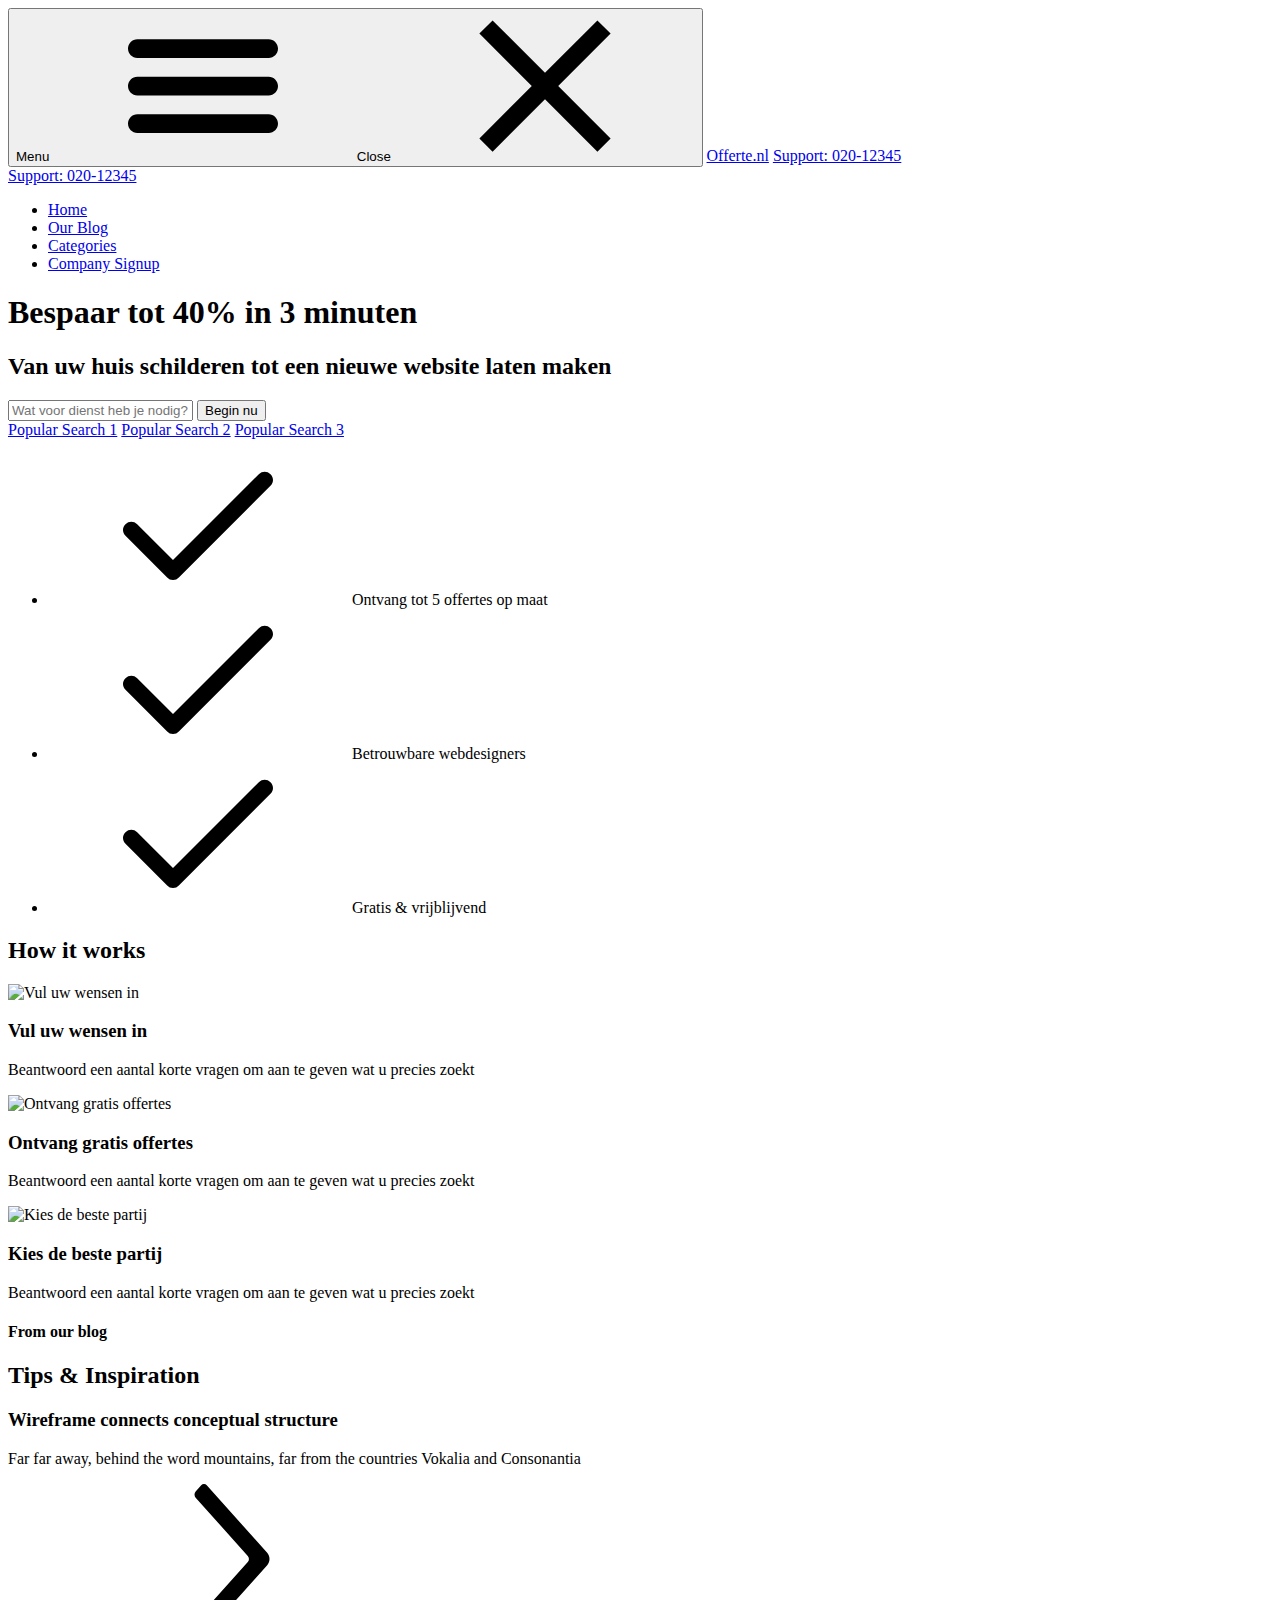
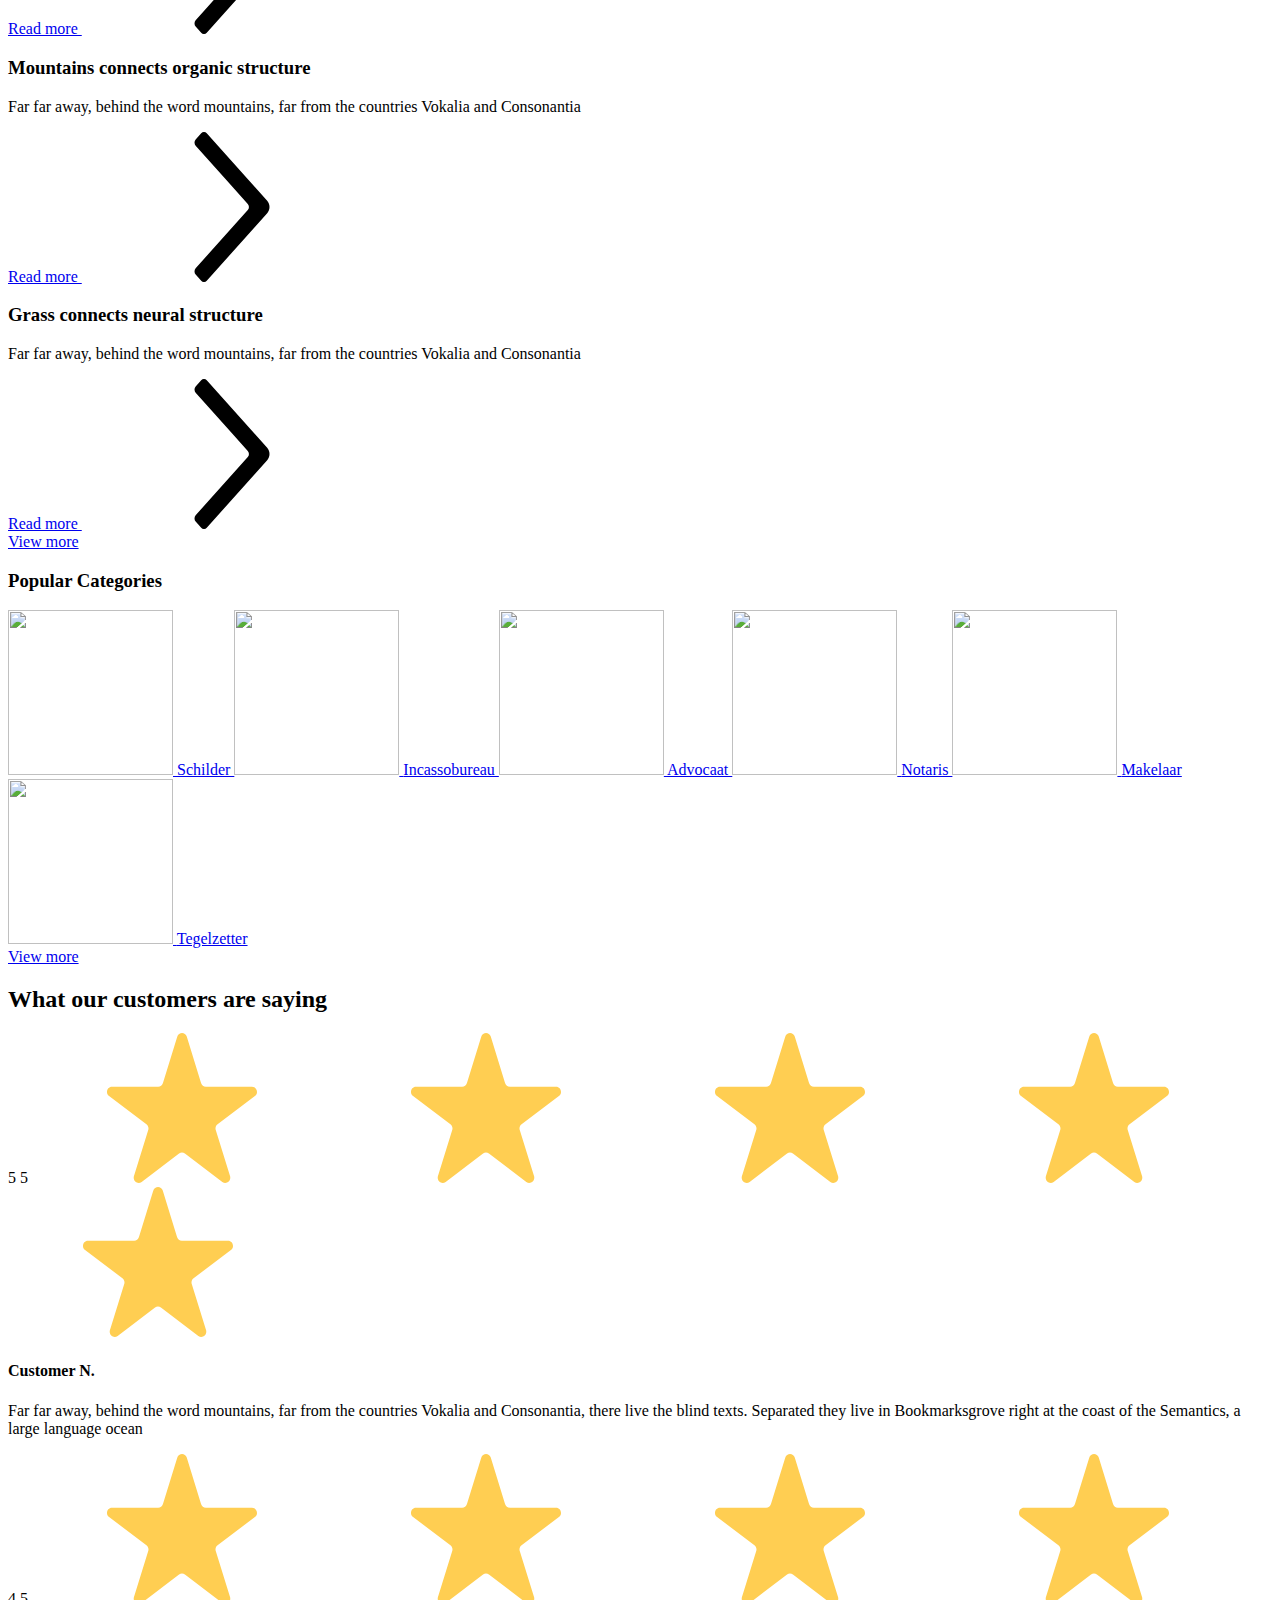
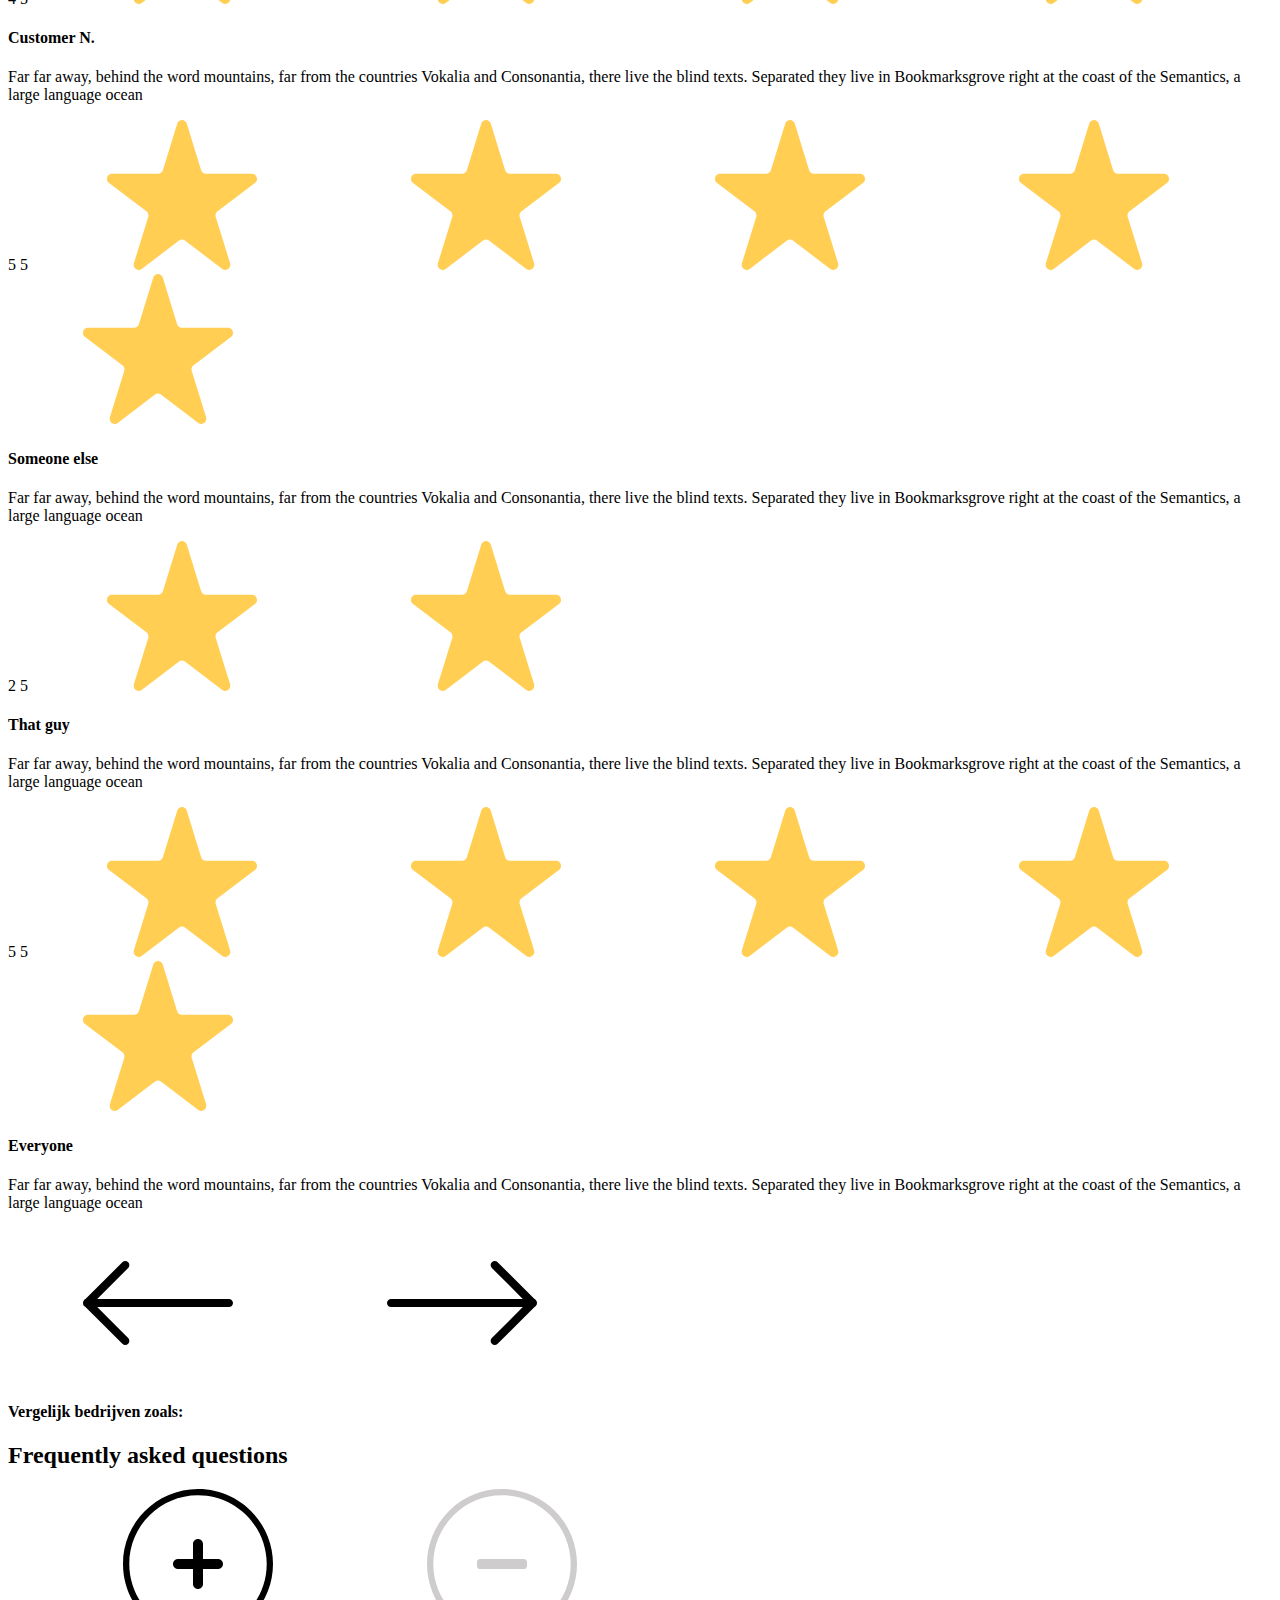
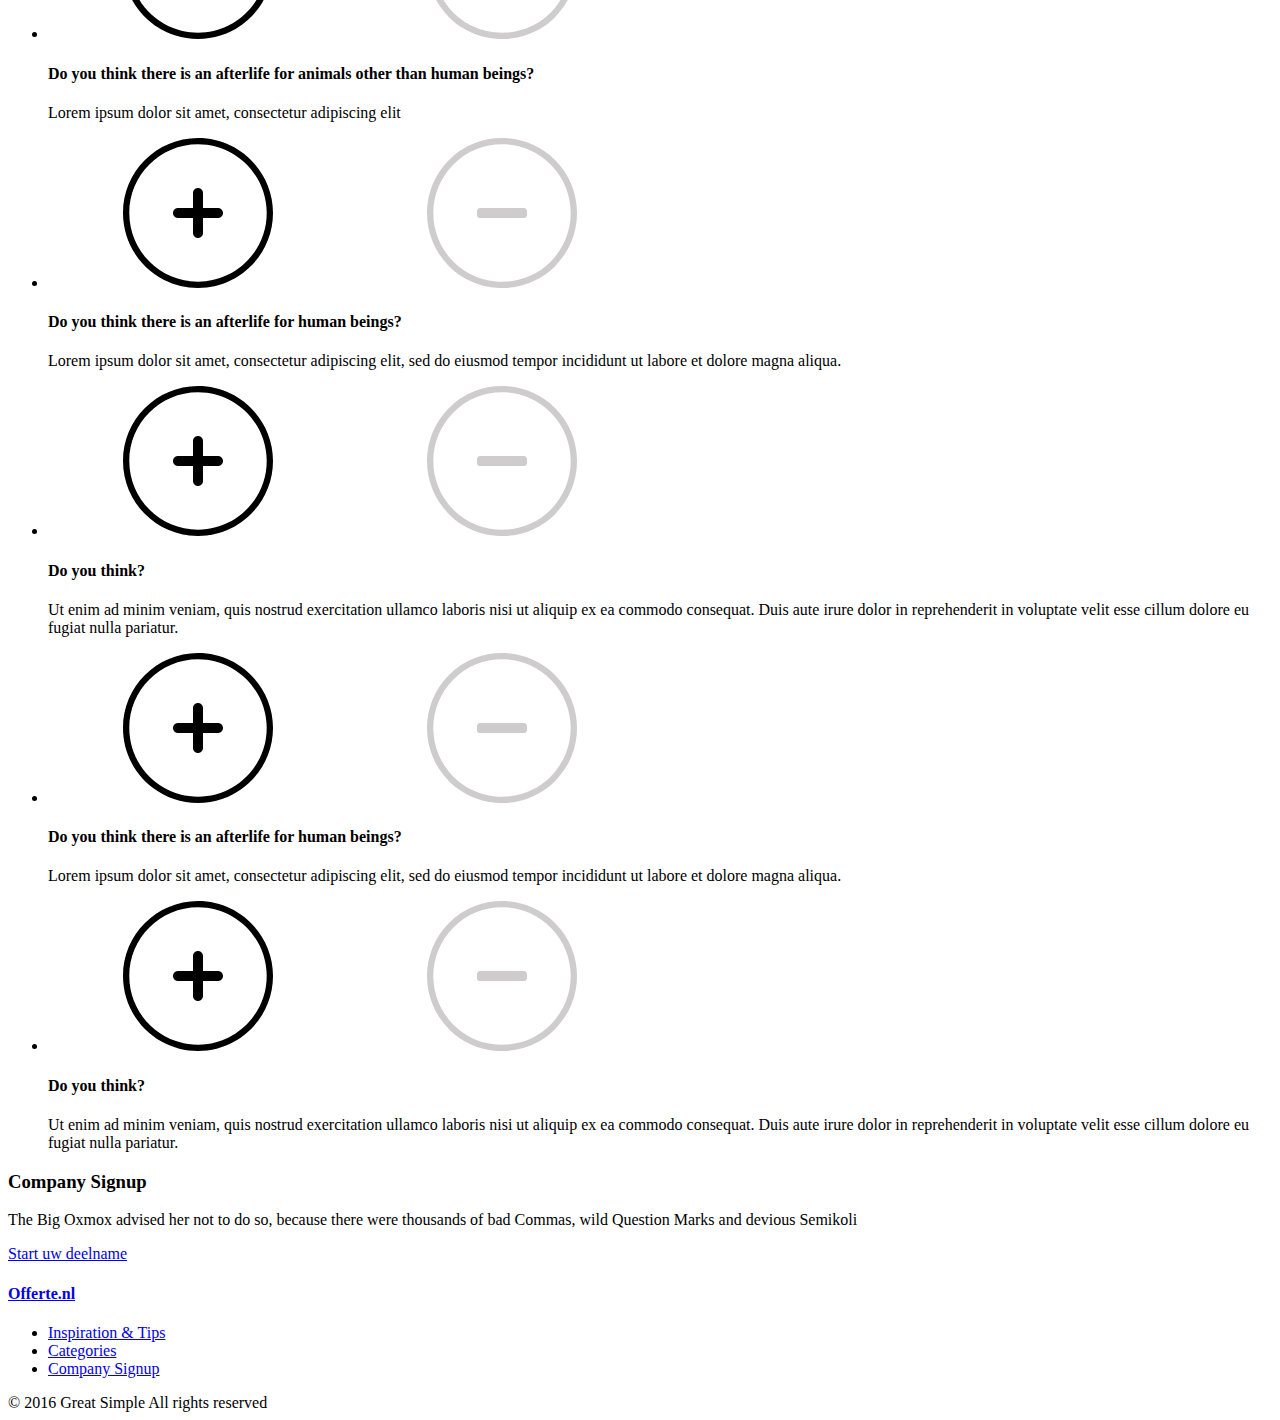
==== index.html @ 89164149 "Updates" ====
<!doctype html>
<html class="no-js" lang="en">
  <head>
    <meta charset="utf-8">
    <title>Offerte</title>
    <meta name="description" content="">
    <meta name="viewport" content="width=device-width, initial-scale=1">
    <meta name="author" content="kuus <kunderikuus@gmail.com> (http://kunderikuus.net)">
    <link rel="apple-touch-icon" href="apple-touch-icon.png">
    <base href="/offerte/">
    <!-- for github deploy only -->
    <link rel="stylesheet" href="styles/app.css?v=79c4fe98d74b42d6b7e6fe2707c07151" inline> </head>
  <body class="page page--home">
    <!-- SVG iconset: start -->
    <svg style="position: absolute; width: 0; height: 0; overflow: hidden;" version="1.1" xmlns="http://www.w3.org/2000/svg" xmlns:xlink="http://www.w3.org/1999/xlink">
      <defs>
        <symbol id="icon-close" viewBox="0 0 24 24">
          <title>close</title>
          <path d="M22.5 3.614l-8.386 8.386 8.386 8.386-2.114 2.114-8.386-8.386-8.386 8.386-2.114-2.114 8.386-8.386-8.386-8.386 2.114-2.114 8.386 8.386 8.386-8.386z"></path>
        </symbol>
        <symbol id="icon-check" viewBox="0 0 24 24">
          <title>check</title>
          <path d="M23.6 3.067c-0.533-0.533-1.333-0.533-1.867 0l-13.733 13.733-5.733-5.733c-0.533-0.533-1.333-0.533-1.867 0s-0.533 1.333 0 1.867l6.667 6.667c0.267 0.267 0.533 0.4 0.933 0.4s0.667-0.133 0.933-0.4l14.667-14.667c0.533-0.533 0.533-1.333 0-1.867z"></path>
        </symbol>
        <symbol id="icon-arrow-right" viewBox="0 0 24 24">
          <title>arrow-right</title>
          <path d="M21.724 12.657h-21.067c-0.363 0-0.657-0.294-0.657-0.657s0.294-0.657 0.657-0.657h21.067l-4.951-4.951c-0.257-0.257-0.257-0.673 0-0.929s0.673-0.257 0.929 0l5.903 5.903c0.073 0.032 0.141 0.078 0.201 0.138 0.136 0.136 0.2 0.318 0.192 0.496 0.009 0.179-0.055 0.36-0.192 0.496-0.060 0.060-0.128 0.106-0.201 0.138l-5.903 5.903c-0.257 0.257-0.673 0.257-0.929 0s-0.257-0.673 0-0.929l4.951-4.951z"></path>
        </symbol>
        <symbol id="icon-arrow-left" viewBox="0 0 24 24">
          <title>arrow-left</title>
          <path d="M2.276 12.657h21.067c0.363 0 0.657-0.294 0.657-0.657s-0.294-0.657-0.657-0.657h-21.067l4.951-4.951c0.257-0.257 0.257-0.673 0-0.929s-0.673-0.257-0.929 0l-5.903 5.903c-0.073 0.032-0.141 0.078-0.201 0.138-0.136 0.136-0.2 0.318-0.192 0.496-0.009 0.179 0.055 0.36 0.192 0.496 0.060 0.060 0.128 0.106 0.201 0.138l5.903 5.903c0.257 0.257 0.673 0.257 0.929 0s0.257-0.673 0-0.929l-4.951-4.951z"></path>
        </symbol>
        <symbol id="icon-menu" viewBox="0 0 24 24">
          <title>menu</title>
          <path d="M1.5 4.5h21c0.828 0 1.5 0.672 1.5 1.5s-0.672 1.5-1.5 1.5h-21c-0.828 0-1.5-0.672-1.5-1.5s0.672-1.5 1.5-1.5zM1.5 10.5h21c0.828 0 1.5 0.672 1.5 1.5s-0.672 1.5-1.5 1.5h-21c-0.828 0-1.5-0.672-1.5-1.5s0.672-1.5 1.5-1.5zM1.5 16.5h21c0.828 0 1.5 0.672 1.5 1.5s-0.672 1.5-1.5 1.5h-21c-0.828 0-1.5-0.672-1.5-1.5s0.672-1.5 1.5-1.5z"></path>
        </symbol>
        <symbol id="icon-star" viewBox="0 0 24 24">
          <title>star</title>
          <path fill="#ffce52" style="fill: var(--color1, #ffce52)" d="M12.761 0.571l2.286 7.416c0.107 0.346 0.414 0.616 0.76 0.616h7.391c0.776 0 1.098 1.005 0.469 1.482l-5.975 4.522c-0.281 0.213-0.399 0.584-0.292 0.93l2.284 7.36c0.24 0.774-0.605 1.415-1.232 0.937l-5.982-4.564c-0.28-0.214-0.66-0.215-0.941-0.001l-5.982 4.558c-0.627 0.478-1.472-0.166-1.232-0.939l2.283-7.358c0.108-0.346-0.010-0.726-0.291-0.939l-5.975-4.504c-0.629-0.477-0.307-1.482 0.469-1.482h7.391c0.347 0 0.654-0.271 0.761-0.616l2.285-7.398c0.24-0.773 1.283-0.791 1.522-0.018z"></path>
        </symbol>
        <symbol id="icon-plus" viewBox="0 0 24 24">
          <title>plus</title>
          <path d="M12.8 11.2h2.4c0.442 0 0.8 0.358 0.8 0.8s-0.358 0.8-0.8 0.8h-2.4v2.4c0 0.442-0.358 0.8-0.8 0.8s-0.8-0.358-0.8-0.8v-2.4h-2.4c-0.442 0-0.8-0.358-0.8-0.8s0.358-0.8 0.8-0.8h2.4v-2.4c0-0.442 0.358-0.8 0.8-0.8s0.8 0.358 0.8 0.8v2.4zM12 0c6.617 0 12 5.383 12 12s-5.383 12-12 12-12-5.384-12-12c0-6.617 5.383-12 12-12zM12 22.993c6.062 0 10.993-4.932 10.993-10.993s-4.932-10.994-10.993-10.994-10.993 4.932-10.993 10.994c0 6.062 4.932 10.993 10.993 10.993z"></path>
        </symbol>
        <symbol id="icon-minus" viewBox="0 0 24 24">
          <title>minus</title>
          <path fill="#cfccce" style="fill: var(--color2, #cfccce)" d="M20.489 3.521c4.681 4.681 4.681 12.298 0 16.979s-12.298 4.681-16.979 0-4.68-12.298 0-16.979c4.681-4.681 12.298-4.681 16.979 0zM4.223 19.787c4.288 4.288 11.266 4.288 15.555 0s4.289-11.267 0.001-15.555-11.266-4.288-15.555 0.001c-4.288 4.288-4.288 11.266 0 15.555zM8.498 12.81c-0.276 0-0.5-0.224-0.5-0.5v-0.6c0-0.276 0.224-0.5 0.5-0.5h7.003c0.276 0 0.5 0.224 0.5 0.5v0.6c0 0.276-0.224 0.5-0.5 0.5h-7.003z"></path>
        </symbol>
        <symbol id="icon-right" viewBox="0 0 24 24">
          <title>right</title>
          <path d="M17.632 12.992c0.491-0.548 0.491-1.436 0-1.984l-9.672-10.803c-0.245-0.274-0.643-0.274-0.888 0l-0.888 0.992c-0.245 0.274-0.245 0.718 0 0.992l8.341 9.315c0.245 0.274 0.245 0.719 0 0.992l-8.341 9.316c-0.245 0.274-0.245 0.718 0 0.992l0.888 0.992c0.245 0.274 0.643 0.274 0.888 0l9.672-10.803z"></path>
        </symbol>
      </defs>
    </svg>
    <!-- SVG iconset: end -->
    <header class="appHeader navbar navbar-default navbar-fixed-top">
      <nav class="container">
        <div class="navbar-header">
          <button type="button" class="navbar-toggle collapsed" data-toggle="collapse" data-target="#navbar" aria-expanded="false" aria-controls="navbar">
            <span class="if-collapsed">
              <span class="navbar-toggle-text">Menu</span>
              <svg class="icon">
                <use xlink:href="#icon-menu"></use>
              </svg>
            </span>
            <span class="if-uncollapsed">
              <span class="navbar-toggle-text">Close</span>
              <svg class="icon">
                <use xlink:href="#icon-close"></use>
              </svg>
            </span>
          </button>
          <a class="navbar-brand appLogo" href="index.html">Offerte.nl</a>
          <a class="navbar-link appHeader__support" href="tel:020-12345">Support: 020-12345</a>
        </div>
        <div id="navbar" class="navbar-collapse collapse">
          <a class="navbar-link appHeader__support" href="tel:020-12345">Support: 020-12345</a>
          <ul class="nav navbar-nav navbar-right">
            <li>
              <a href="index.html">Home</a>
            </li>
            <li>
              <a href="blog.html">Our Blog</a>
            </li>
            <li>
              <a href="category.html">Categories</a>
            </li>
            <li>
              <a href="company-signup.html">Company Signup</a>
            </li>
          </ul>
        </div>
      </nav>
    </header>
    <section class="appMain">
      <!--[if lt IE 10]>
  <div class="alert alert-warning browserupgrade"><p>You are using an <strong>outdated</strong> browser. Please <a href="http://browsehappy.com/">upgrade your browser</a> to improve your experience.</p></div>
<![endif]-->
      <div class="content content__bg content--banner" style="background-image: url(images/banner-webdesign-full.png);">
        <div class="container">
          <div class="row">
            <div class="col-md-10 col-md-offset-1 content__header">
              <h1 class="appTitle">Bespaar tot 40% in 3 minuten</h1>
              <h2 class="appSubtitle h4">Van uw huis schilderen tot een nieuwe website laten maken</h2>
            </div>
            <div class="col-sm-10 col-sm-offset-1 content__body">
              <form class="appSearch" name="appSearch">
                <div class="input-group input-group-lg">
                  <input type="text" class="form-control" placeholder="Wat voor dienst heb je nodig?">
                  <span class="input-group-btn">
                    <button class="btn btn-primary" type="button">Begin nu</button>
                  </span>
                </div>
                <div class="appSearch__links">
                  <a href="#">Popular Search 1</a>
                  <a href="#">Popular Search 2</a>
                  <a href="#">Popular Search 3</a>
                </div>
              </form>
            </div>
            <div class="col-sm-12 hidden-xs">
              <!-- Start macro: `list__features` -->
              <ul class="appList--features">
                <li>
                  <svg class="icon">
                    <use xlink:href="#icon-check"></use>
                  </svg> Ontvang tot 5 offertes op maat</li>
                <li>
                  <svg class="icon">
                    <use xlink:href="#icon-check"></use>
                  </svg> Betrouwbare webdesigners</li>
                <li>
                  <svg class="icon">
                    <use xlink:href="#icon-check"></use>
                  </svg> Gratis &amp; vrijblijvend</li>
              </ul>
              <!-- End macro: `list__features` -->
            </div>
          </div>
        </div>
      </div>
      <!-- Start macro: `content_row__howItWorks` -->
      <div class="content content--howItWorks appBg--light">
        <div class="container">
          <div class="content__header">
            <h2 class="appTitle">How it works</h2>
          </div>
          <div class="content__body row">
            <div class="col-sm-4 colMatchHeight">
              <img src="images/illustrations/request.svg" alt="Vul uw wensen in" width="123" height="123">
              <h3>Vul uw wensen in</h3>
              <p>Beantwoord een aantal korte vragen om aan te geven wat u precies zoekt</p>
            </div>
            <div class="col-sm-4 colMatchHeight">
              <img src="images/illustrations/offers.svg" alt="Ontvang gratis offertes" width="123" height="123">
              <h3>Ontvang gratis offertes</h3>
              <p>Beantwoord een aantal korte vragen om aan te geven wat u precies zoekt</p>
            </div>
            <div class="col-sm-4 colMatchHeight">
              <img src="images/illustrations/choose.svg" alt="Kies de beste partij" width="123" height="123">
              <h3>Kies de beste partij</h3>
              <p>Beantwoord een aantal korte vragen om aan te geven wat u precies zoekt</p>
            </div>
          </div>
        </div>
      </div>
      <!-- End macro: `content_row__howItWorks` -->
      <!-- Start macro: `content_row__articles` -->
      <div class="content content--articles appBg--lightest">
        <div class="container">
          <div class="content__header">
            <h4 class="appSmalltitle">From our blog</h4>
            <h2 class="appTitle">Tips & Inspiration</h2>
          </div>
          <div class="content__body row">
            <div class="col-sm-6 col-md-4 colMatchHeight">
              <!-- Start macro: `appBlog__preview` -->
              <div class="appBlog__preview">
                <h3 class="appBlog__preview-title">Wireframe connects conceptual structure</h3>
                <p class="appBlog__preview-content">Far far away, behind the word mountains, far from the countries Vokalia and Consonantia</p>
                <a href="blog-article.html" class="appBlog__preview-link">Read more
                  <svg class="icon">
                    <use xlink:href="#icon-right"></use>
                  </svg>
                </a>
              </div>
              <!-- End macro: `appBlog__preview` -->
            </div>
            <div class="col-sm-6 col-md-4 colMatchHeight">
              <!-- Start macro: `appBlog__preview` -->
              <div class="appBlog__preview">
                <h3 class="appBlog__preview-title">Mountains connects organic structure</h3>
                <p class="appBlog__preview-content">Far far away, behind the word mountains, far from the countries Vokalia and Consonantia</p>
                <a href="blog-article.html" class="appBlog__preview-link">Read more
                  <svg class="icon">
                    <use xlink:href="#icon-right"></use>
                  </svg>
                </a>
              </div>
              <!-- End macro: `appBlog__preview` -->
            </div>
            <div class="col-sm-6 col-md-4 colMatchHeight visible-md visible-lg">
              <!-- Start macro: `appBlog__preview` -->
              <div class="appBlog__preview">
                <h3 class="appBlog__preview-title">Grass connects neural structure</h3>
                <p class="appBlog__preview-content">Far far away, behind the word mountains, far from the countries Vokalia and Consonantia</p>
                <a href="blog-article.html" class="appBlog__preview-link">Read more
                  <svg class="icon">
                    <use xlink:href="#icon-right"></use>
                  </svg>
                </a>
              </div>
              <!-- End macro: `appBlog__preview` -->
            </div>
          </div>
          <div class="content__footer text-center">
            <a class="btn btn-default" href="blog.html">View more</a>
          </div>
        </div>
      </div>
      <!-- End macro: `content_row__articles` -->
      <!-- Start macro: `content_row__popularCategories` -->
      <div class="content content--popularCategories appBg--lightest">
        <div class="container">
          <div class="content__header">
            <h3 class="appTitle">Popular Categories</h3>
          </div>
          <div class="content__body row">
            <a class="col-xs-6 col-sm-4 col-md-2" href="company-profile.html">
              <span class="img-wrap">
                <img class="img-responsive img-circle" src="images/cat-img-schilder.png" width="165" height="165"> </span> Schilder </a>
            <a class="col-xs-6 col-sm-4 col-md-2" href="company-profile.html">
              <span class="img-wrap">
                <img class="img-responsive img-circle" src="images/cat-img-incasso.png" width="165" height="165"> </span> Incassobureau </a>
            <a class="col-xs-6 col-sm-4 col-md-2" href="company-profile.html">
              <span class="img-wrap">
                <img class="img-responsive img-circle" src="images/cat-img-advocaat.png" width="165" height="165"> </span> Advocaat </a>
            <a class="col-xs-6 col-sm-4 col-md-2" href="company-profile.html">
              <span class="img-wrap">
                <img class="img-responsive img-circle" src="images/cat-img-notaris.png" width="165" height="165"> </span> Notaris </a>
            <a class="col-xs-6 col-sm-4 col-md-2" href="company-profile.html">
              <span class="img-wrap">
                <img class="img-responsive img-circle" src="images/cat-img-makelaar.png" width="165" height="165"> </span> Makelaar </a>
            <a class="col-xs-6 col-sm-4 col-md-2" href="company-profile.html">
              <span class="img-wrap">
                <img class="img-responsive img-circle" src="images/cat-img-tegelzetter.png" width="165" height="165"> </span> Tegelzetter </a>
          </div>
          <div class="content__footer text-center">
            <a class="btn btn-default" href="category.html">View more</a>
          </div>
        </div>
      </div>
      <!-- End macro: `content_row__popularCategories` -->
      <!-- Start macro: `content_row__reviews` -->
      <div class="content content--reviews appBg--light">
        <div class="container">
          <div class="content__header">
            <h2 class="appTitle">What our customers are saying</h2>
          </div>
        </div>
        <div class="container-fluid">
          <div class="content__body row appReview__slider appSlider">
            <div class="appSlider__main">
              <div class="col-md-4">
                <div class="appReview" itemprop="review" itemscope itemtype="http://schema.org/Review">
                  <meta itemprop="datePublished" content="2011-04-01">
                  <div class="appReview__heading">
                    <div class="appReview__rating">
                      <!-- Start macro: `appRating` -->
                      <span class="appRating" title="Rating: 5" itemprop="reviewRating" itemscope itemtype="http://schema.org/Rating">
                        <span class="hidden" itemprop="ratingValue">5</span>
                        <span class="hidden" itemprop="bestRating">5</span>
                        <svg class="icon">
                          <use xlink:href="#icon-star"></use>
                        </svg>
                        <svg class="icon">
                          <use xlink:href="#icon-star"></use>
                        </svg>
                        <svg class="icon">
                          <use xlink:href="#icon-star"></use>
                        </svg>
                        <svg class="icon">
                          <use xlink:href="#icon-star"></use>
                        </svg>
                        <svg class="icon">
                          <use xlink:href="#icon-star"></use>
                        </svg>
                      </span>
                      <!-- End macro: `appRating` -->
                    </div>
                    <h4 class="appReview__name" itemprop="author">Customer N.</h4>
                  </div>
                  <p class="appReview__content">Far far away, behind the word mountains, far from the countries Vokalia and Consonantia, there live the blind texts. Separated they live in Bookmarksgrove right at the coast of the Semantics, a large language ocean</p>
                </div>
              </div>
              <div class="col-md-4">
                <div class="appReview" itemprop="review" itemscope itemtype="http://schema.org/Review">
                  <meta itemprop="datePublished" content="2011-04-01">
                  <div class="appReview__heading">
                    <div class="appReview__rating">
                      <!-- Start macro: `appRating` -->
                      <span class="appRating" title="Rating: 4" itemprop="reviewRating" itemscope itemtype="http://schema.org/Rating">
                        <span class="hidden" itemprop="ratingValue">4</span>
                        <span class="hidden" itemprop="bestRating">5</span>
                        <svg class="icon">
                          <use xlink:href="#icon-star"></use>
                        </svg>
                        <svg class="icon">
                          <use xlink:href="#icon-star"></use>
                        </svg>
                        <svg class="icon">
                          <use xlink:href="#icon-star"></use>
                        </svg>
                        <svg class="icon">
                          <use xlink:href="#icon-star"></use>
                        </svg>
                      </span>
                      <!-- End macro: `appRating` -->
                    </div>
                    <h4 class="appReview__name" itemprop="author">Customer N.</h4>
                  </div>
                  <p class="appReview__content">Far far away, behind the word mountains, far from the countries Vokalia and Consonantia, there live the blind texts. Separated they live in Bookmarksgrove right at the coast of the Semantics, a large language ocean</p>
                </div>
              </div>
              <div class="col-md-4">
                <div class="appReview" itemprop="review" itemscope itemtype="http://schema.org/Review">
                  <meta itemprop="datePublished" content="2011-04-01">
                  <div class="appReview__heading">
                    <div class="appReview__rating">
                      <!-- Start macro: `appRating` -->
                      <span class="appRating" title="Rating: 5" itemprop="reviewRating" itemscope itemtype="http://schema.org/Rating">
                        <span class="hidden" itemprop="ratingValue">5</span>
                        <span class="hidden" itemprop="bestRating">5</span>
                        <svg class="icon">
                          <use xlink:href="#icon-star"></use>
                        </svg>
                        <svg class="icon">
                          <use xlink:href="#icon-star"></use>
                        </svg>
                        <svg class="icon">
                          <use xlink:href="#icon-star"></use>
                        </svg>
                        <svg class="icon">
                          <use xlink:href="#icon-star"></use>
                        </svg>
                        <svg class="icon">
                          <use xlink:href="#icon-star"></use>
                        </svg>
                      </span>
                      <!-- End macro: `appRating` -->
                    </div>
                    <h4 class="appReview__name" itemprop="author">Someone else</h4>
                  </div>
                  <p class="appReview__content">Far far away, behind the word mountains, far from the countries Vokalia and Consonantia, there live the blind texts. Separated they live in Bookmarksgrove right at the coast of the Semantics, a large language ocean</p>
                </div>
              </div>
              <div class="col-md-4">
                <div class="appReview" itemprop="review" itemscope itemtype="http://schema.org/Review">
                  <meta itemprop="datePublished" content="2011-04-01">
                  <div class="appReview__heading">
                    <div class="appReview__rating">
                      <!-- Start macro: `appRating` -->
                      <span class="appRating" title="Rating: 2" itemprop="reviewRating" itemscope itemtype="http://schema.org/Rating">
                        <span class="hidden" itemprop="ratingValue">2</span>
                        <span class="hidden" itemprop="bestRating">5</span>
                        <svg class="icon">
                          <use xlink:href="#icon-star"></use>
                        </svg>
                        <svg class="icon">
                          <use xlink:href="#icon-star"></use>
                        </svg>
                      </span>
                      <!-- End macro: `appRating` -->
                    </div>
                    <h4 class="appReview__name" itemprop="author">That guy</h4>
                  </div>
                  <p class="appReview__content">Far far away, behind the word mountains, far from the countries Vokalia and Consonantia, there live the blind texts. Separated they live in Bookmarksgrove right at the coast of the Semantics, a large language ocean</p>
                </div>
              </div>
              <div class="col-md-4">
                <div class="appReview" itemprop="review" itemscope itemtype="http://schema.org/Review">
                  <meta itemprop="datePublished" content="2011-04-01">
                  <div class="appReview__heading">
                    <div class="appReview__rating">
                      <!-- Start macro: `appRating` -->
                      <span class="appRating" title="Rating: 5" itemprop="reviewRating" itemscope itemtype="http://schema.org/Rating">
                        <span class="hidden" itemprop="ratingValue">5</span>
                        <span class="hidden" itemprop="bestRating">5</span>
                        <svg class="icon">
                          <use xlink:href="#icon-star"></use>
                        </svg>
                        <svg class="icon">
                          <use xlink:href="#icon-star"></use>
                        </svg>
                        <svg class="icon">
                          <use xlink:href="#icon-star"></use>
                        </svg>
                        <svg class="icon">
                          <use xlink:href="#icon-star"></use>
                        </svg>
                        <svg class="icon">
                          <use xlink:href="#icon-star"></use>
                        </svg>
                      </span>
                      <!-- End macro: `appRating` -->
                    </div>
                    <h4 class="appReview__name" itemprop="author">Everyone</h4>
                  </div>
                  <p class="appReview__content">Far far away, behind the word mountains, far from the countries Vokalia and Consonantia, there live the blind texts. Separated they live in Bookmarksgrove right at the coast of the Semantics, a large language ocean</p>
                </div>
              </div>
            </div>
            <div class="appSlider__arrows">
              <svg class="icon appSlider__prev">
                <use xlink:href="#icon-arrow-left"></use>
              </svg>
              <svg class="icon appSlider__next">
                <use xlink:href="#icon-arrow-right"></use>
              </svg>
            </div>
          </div>
        </div>
      </div>
      <!-- End macro: `content_row__reviews` -->
      <!-- Start macro: `content_row__partners` -->
      <div class="content content--partners appBg--light">
        <div class="container">
          <div class="content__header">
            <h4 class="appSmalltitle">Vergelijk bedrijven zoals:</h4>
          </div>
        </div>
        <div class="container">
          <div class="content__body">
            <div class="appPartners__slider appSlider">
              <div class="appPartners appSlider__main">
                <a class="appPartners__item" href="company-profile.html" title=""> </a>
                <a class="appPartners__item" href="company-profile.html" title=""> </a>
                <a class="appPartners__item" href="company-profile.html" title=""> </a>
                <a class="appPartners__item" href="company-profile.html" title=""> </a>
                <a class="appPartners__item" href="company-profile.html" title=""> </a>
                <a class="appPartners__item" href="company-profile.html" title=""> </a>
              </div>
            </div>
          </div>
        </div>
      </div>
      <!-- End macro: `content_row__partners` -->
      <!-- Start macro: `content_row__faq` -->
      <div class="content content--faq">
        <div class="container">
          <div class="content__header">
            <h2 class="appTitle">Frequently asked questions</h2>
          </div>
          <div class="content__body">
            <!-- Start macro: `appFaqs` -->
            <div class="appFaq row">
              <ul class="appFaq__list col-md-6">
                <li class="appFaq__item">
                  <!-- Start macro: `expandble` -->
                  <div class="appExpandable">
                    <div class="appExpandable__header" data-toggle="collapse" data-target="#question--1" aria-expanded="false">
                      <span class="appExpandable__toggle">
                        <svg class="icon if-closed">
                          <use xlink:href="#icon-plus"></use>
                        </svg>
                        <svg class="icon if-open">
                          <use xlink:href="#icon-minus"></use>
                        </svg>
                      </span>
                      <h4 class="appExpandable__heading">Do you think there is an afterlife for animals other than human beings?</h4>
                    </div>
                    <div id="question--1" class="appExpandable__body collapse">
                      <p>Lorem ipsum dolor sit amet, consectetur adipiscing elit</p>
                    </div>
                  </div>
                  <!-- End macro: `expandble` -->
                </li>
                <li class="appFaq__item">
                  <!-- Start macro: `expandble` -->
                  <div class="appExpandable">
                    <div class="appExpandable__header" data-toggle="collapse" data-target="#question--2" aria-expanded="false">
                      <span class="appExpandable__toggle">
                        <svg class="icon if-closed">
                          <use xlink:href="#icon-plus"></use>
                        </svg>
                        <svg class="icon if-open">
                          <use xlink:href="#icon-minus"></use>
                        </svg>
                      </span>
                      <h4 class="appExpandable__heading">Do you think there is an afterlife for human beings?</h4>
                    </div>
                    <div id="question--2" class="appExpandable__body collapse">
                      <p>Lorem ipsum dolor sit amet, consectetur adipiscing elit, sed do eiusmod tempor incididunt ut labore et dolore magna aliqua.</p>
                    </div>
                  </div>
                  <!-- End macro: `expandble` -->
                </li>
                <li class="appFaq__item">
                  <!-- Start macro: `expandble` -->
                  <div class="appExpandable">
                    <div class="appExpandable__header" data-toggle="collapse" data-target="#question--3" aria-expanded="false">
                      <span class="appExpandable__toggle">
                        <svg class="icon if-closed">
                          <use xlink:href="#icon-plus"></use>
                        </svg>
                        <svg class="icon if-open">
                          <use xlink:href="#icon-minus"></use>
                        </svg>
                      </span>
                      <h4 class="appExpandable__heading">Do you think?</h4>
                    </div>
                    <div id="question--3" class="appExpandable__body collapse">
                      <p>Ut enim ad minim veniam, quis nostrud exercitation ullamco laboris nisi ut aliquip ex ea commodo consequat. Duis aute irure dolor in reprehenderit in voluptate velit esse cillum dolore eu fugiat nulla pariatur.</p>
                    </div>
                  </div>
                  <!-- End macro: `expandble` -->
                </li>
              </ul>
              <ul class="appFaq__list col-md-6">
                <li class="appFaq__item">
                  <!-- Start macro: `expandble` -->
                  <div class="appExpandable">
                    <div class="appExpandable__header" data-toggle="collapse" data-target="#question--124" aria-expanded="false">
                      <span class="appExpandable__toggle">
                        <svg class="icon if-closed">
                          <use xlink:href="#icon-plus"></use>
                        </svg>
                        <svg class="icon if-open">
                          <use xlink:href="#icon-minus"></use>
                        </svg>
                      </span>
                      <h4 class="appExpandable__heading">Do you think there is an afterlife for human beings?</h4>
                    </div>
                    <div id="question--124" class="appExpandable__body collapse">
                      <p>Lorem ipsum dolor sit amet, consectetur adipiscing elit, sed do eiusmod tempor incididunt ut labore et dolore magna aliqua.</p>
                    </div>
                  </div>
                  <!-- End macro: `expandble` -->
                </li>
                <li class="appFaq__item">
                  <!-- Start macro: `expandble` -->
                  <div class="appExpandable">
                    <div class="appExpandable__header" data-toggle="collapse" data-target="#question--125" aria-expanded="false">
                      <span class="appExpandable__toggle">
                        <svg class="icon if-closed">
                          <use xlink:href="#icon-plus"></use>
                        </svg>
                        <svg class="icon if-open">
                          <use xlink:href="#icon-minus"></use>
                        </svg>
                      </span>
                      <h4 class="appExpandable__heading">Do you think?</h4>
                    </div>
                    <div id="question--125" class="appExpandable__body collapse">
                      <p>Ut enim ad minim veniam, quis nostrud exercitation ullamco laboris nisi ut aliquip ex ea commodo consequat. Duis aute irure dolor in reprehenderit in voluptate velit esse cillum dolore eu fugiat nulla pariatur.</p>
                    </div>
                  </div>
                  <!-- End macro: `expandble` -->
                </li>
              </ul>
            </div>
            <!-- End macro: `appFaqs` -->
          </div>
        </div>
      </div>
      <!-- End macro: `content_row__faq` -->
      <!-- Start macro: `content_row__signup` -->
      <div class="content content--signup appBg--lightest">
        <div class="container">
          <div class="appBg--purples">
            <div class="content__header">
              <h3 class="appTitle">Company Signup</h3>
            </div>
            <div class="content__body">
              <p>The Big Oxmox advised her not to do so, because there were thousands of bad Commas, wild Question Marks and devious Semikoli</p>
            </div>
            <div class="content__footer">
              <a class="btn btn-lg btn-warning" href="company-signup.html">Start uw deelname</a>
            </div>
          </div>
        </div>
      </div>
      <!-- End macro: `content_row__signup` -->
    </section>
    <footer class="appFooter container-fluid">
      <div class="row">
        <div class="container">
          <div class="row">
            <div class="col-sm-12 col-md-9">
              <h4>
                <a class="appLogo appLogo--white" href="index.html">Offerte.nl</a>
              </h4>
              <ul class="appFooter__links">
                <li class="appFooter__item">
                  <a class="appFooter__link" href="blog.html">Inspiration &amp; Tips</a>
                </li>
                <li class="appFooter__item">
                  <a class="appFooter__link" href="category.html">Categories</a>
                </li>
                <li class="appFooter__item">
                  <a class="appFooter__link" href="company-signup.html">Company Signup</a>
                </li>
              </ul>
            </div>
            <div class="col-sm-12 col-md-3">
              <div class="appFooter__copy">&copy;
                <span id="js-copyyear">2016</span> Great Simple All rights reserved</div>
            </div>
          </div>
        </div>
      </div>
    </footer>
    <script src="scripts/app.js?v=1f0f125b14d5c1adf60e26fa5224f464" inline></script>
  </body>
</html>
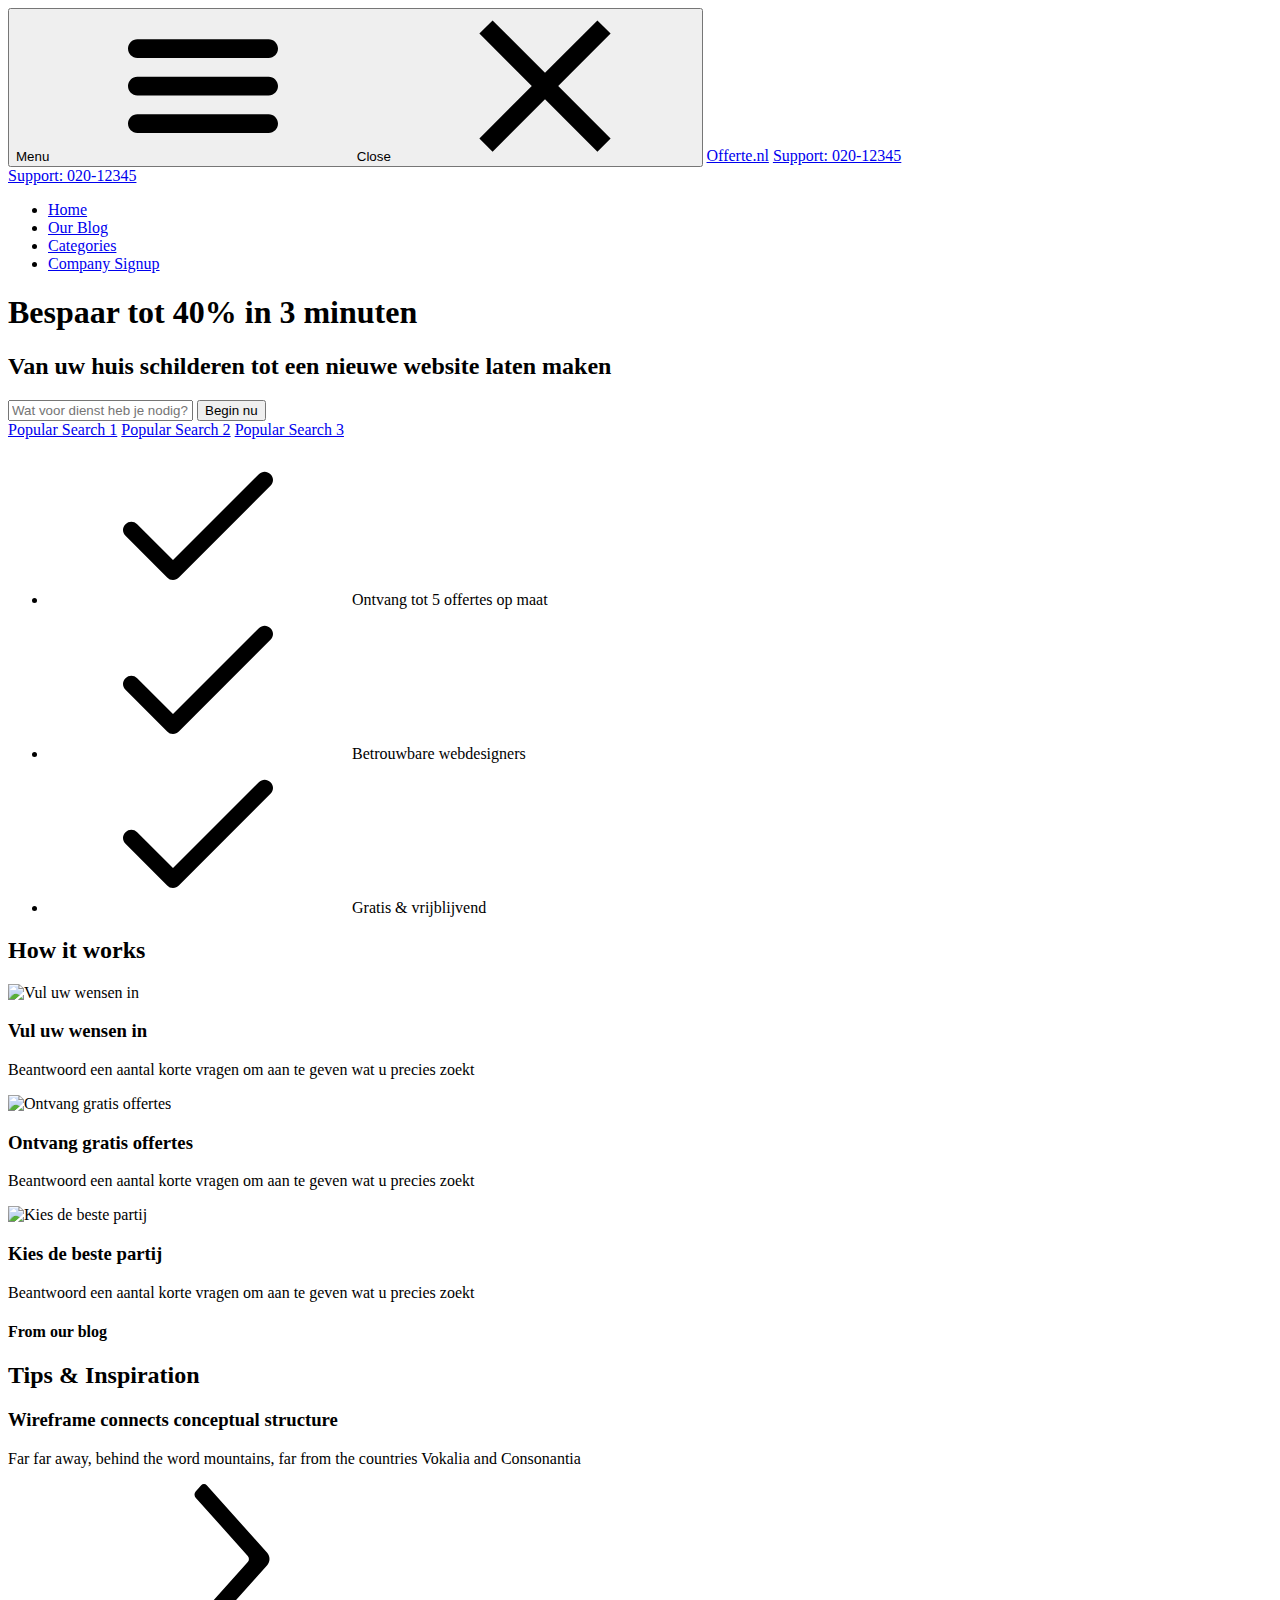
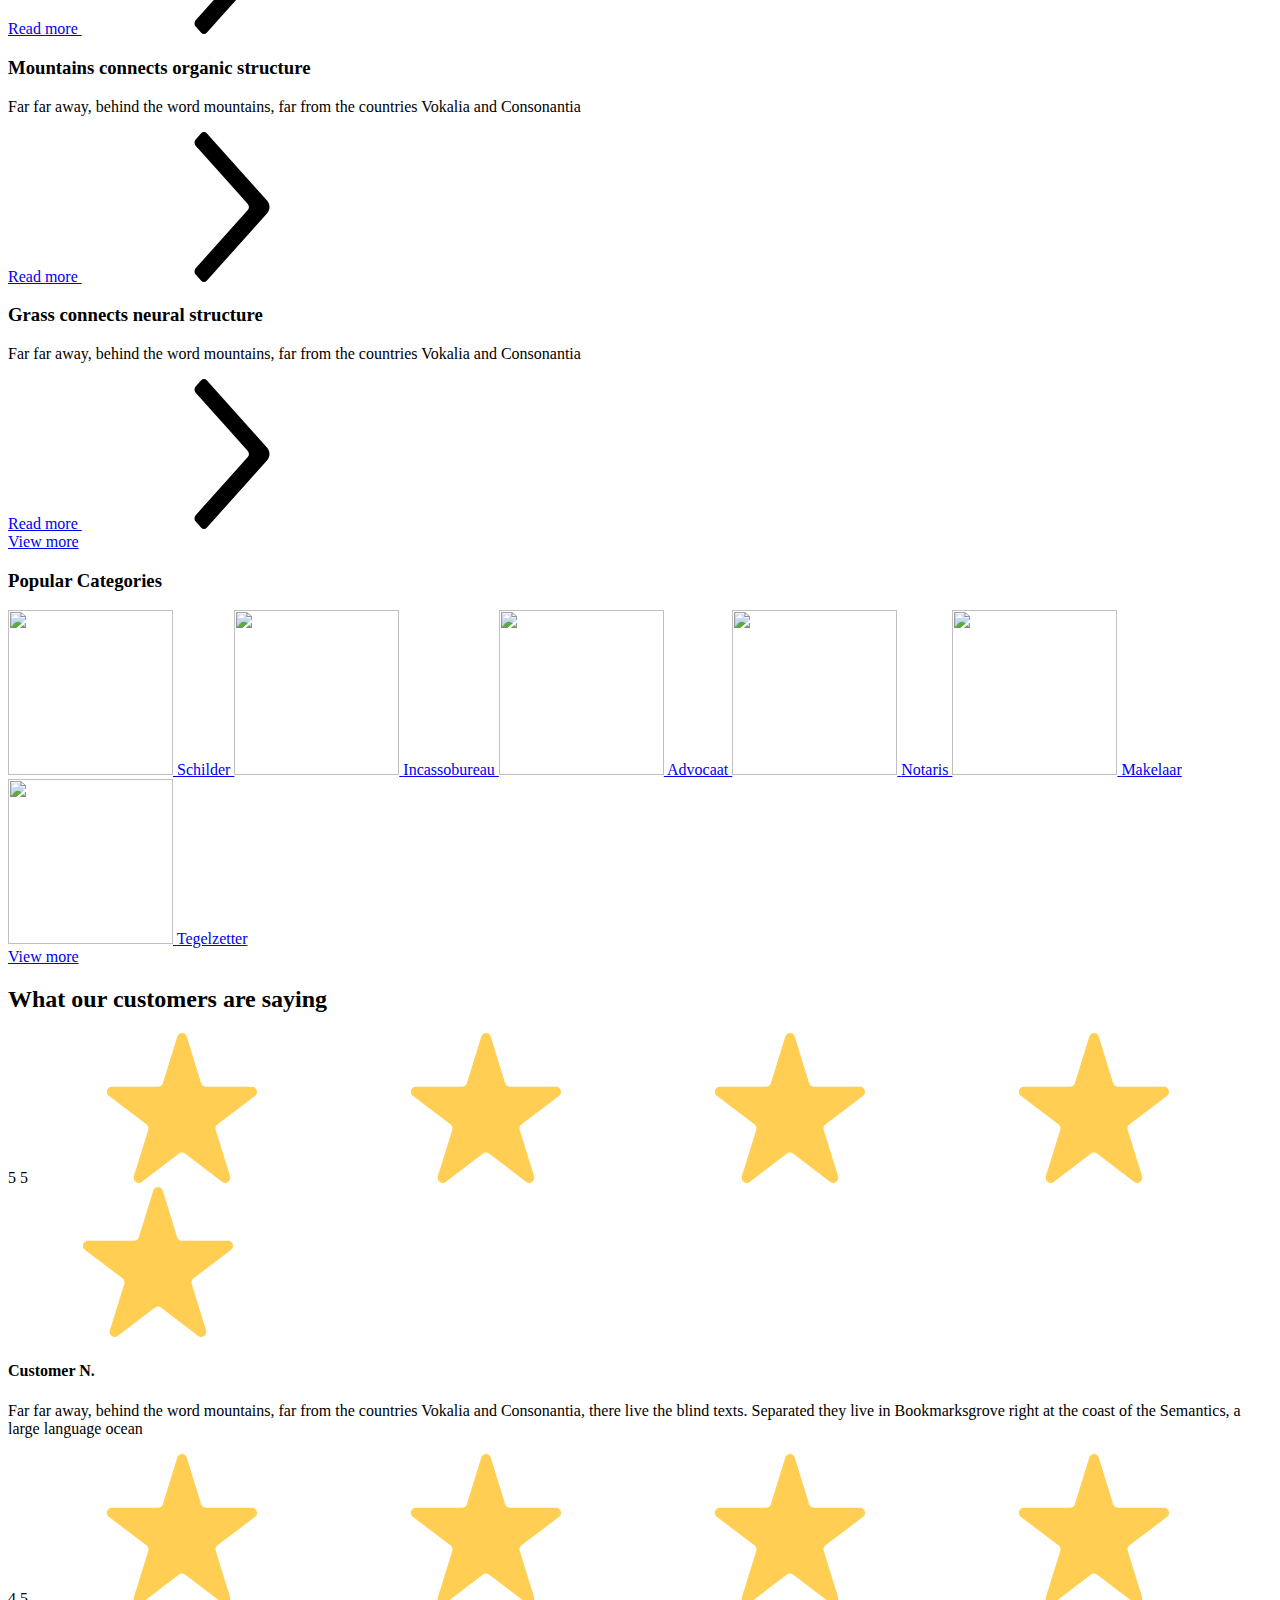
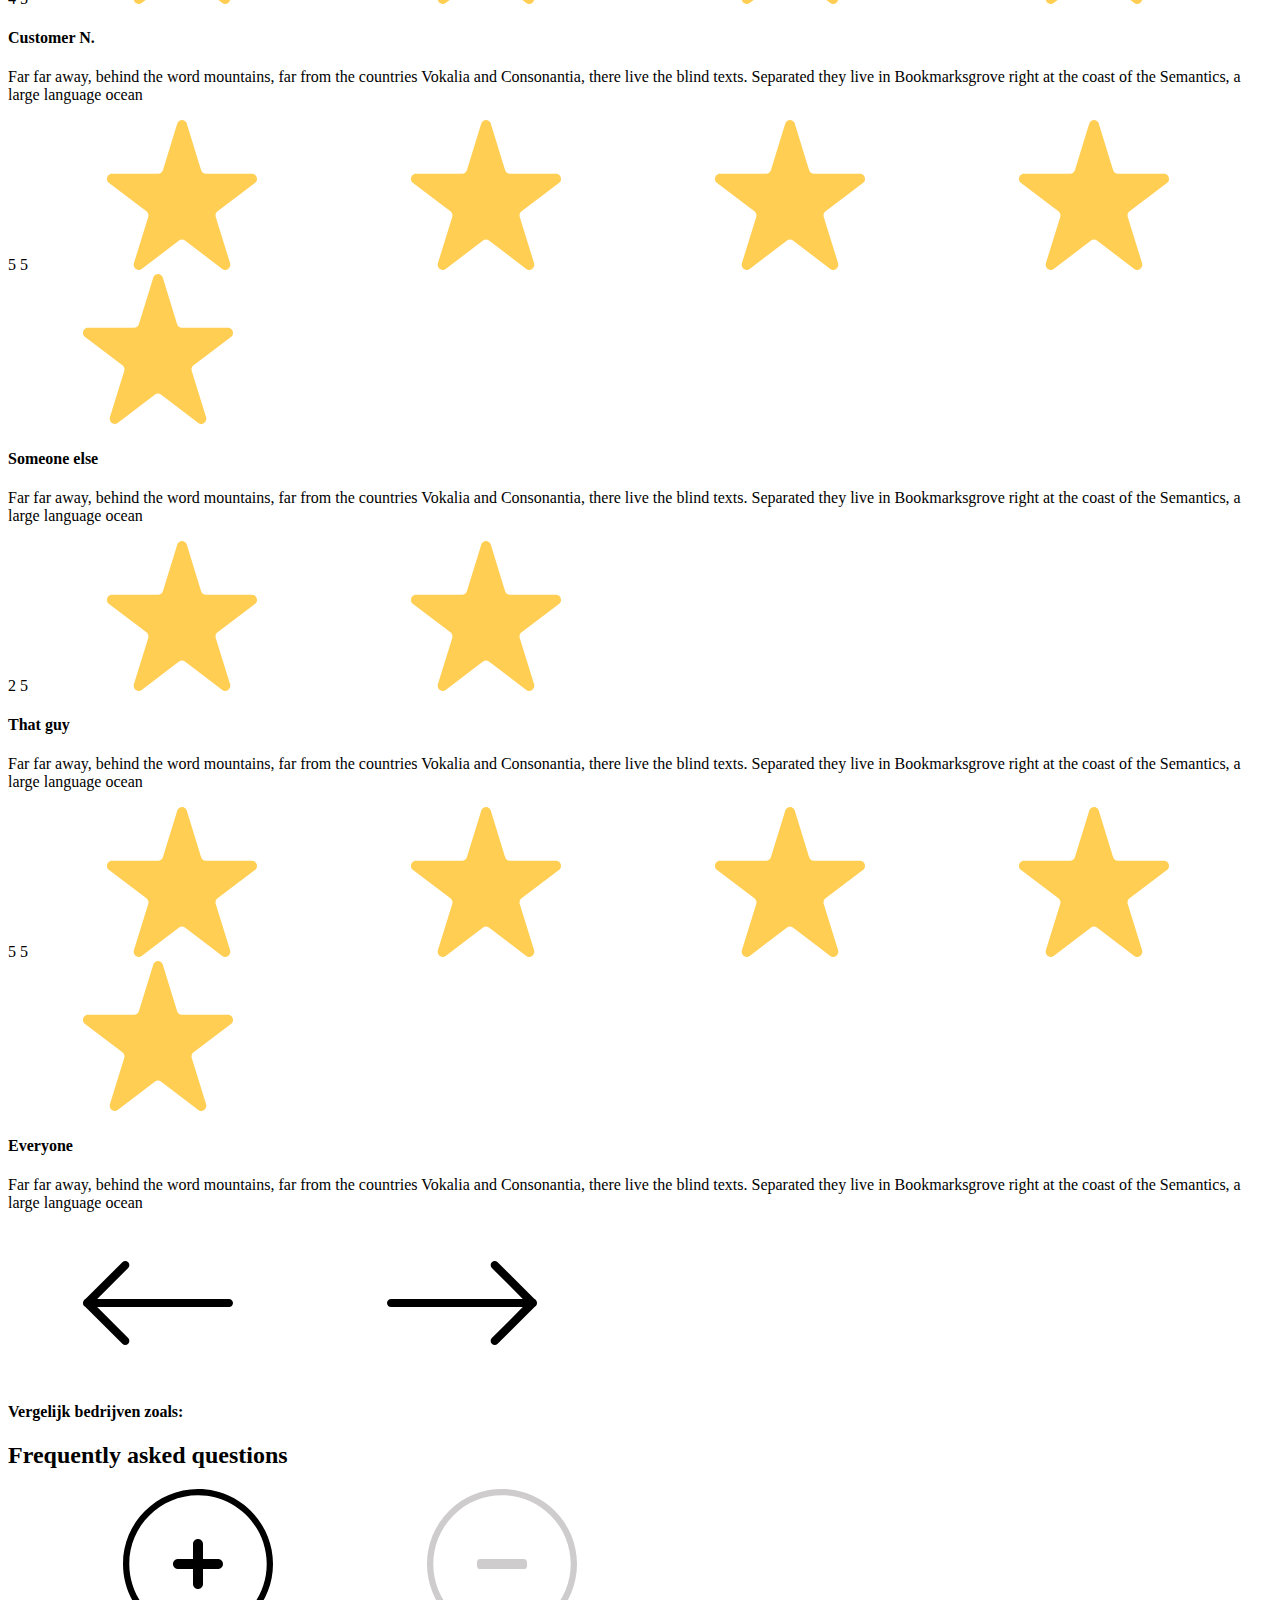
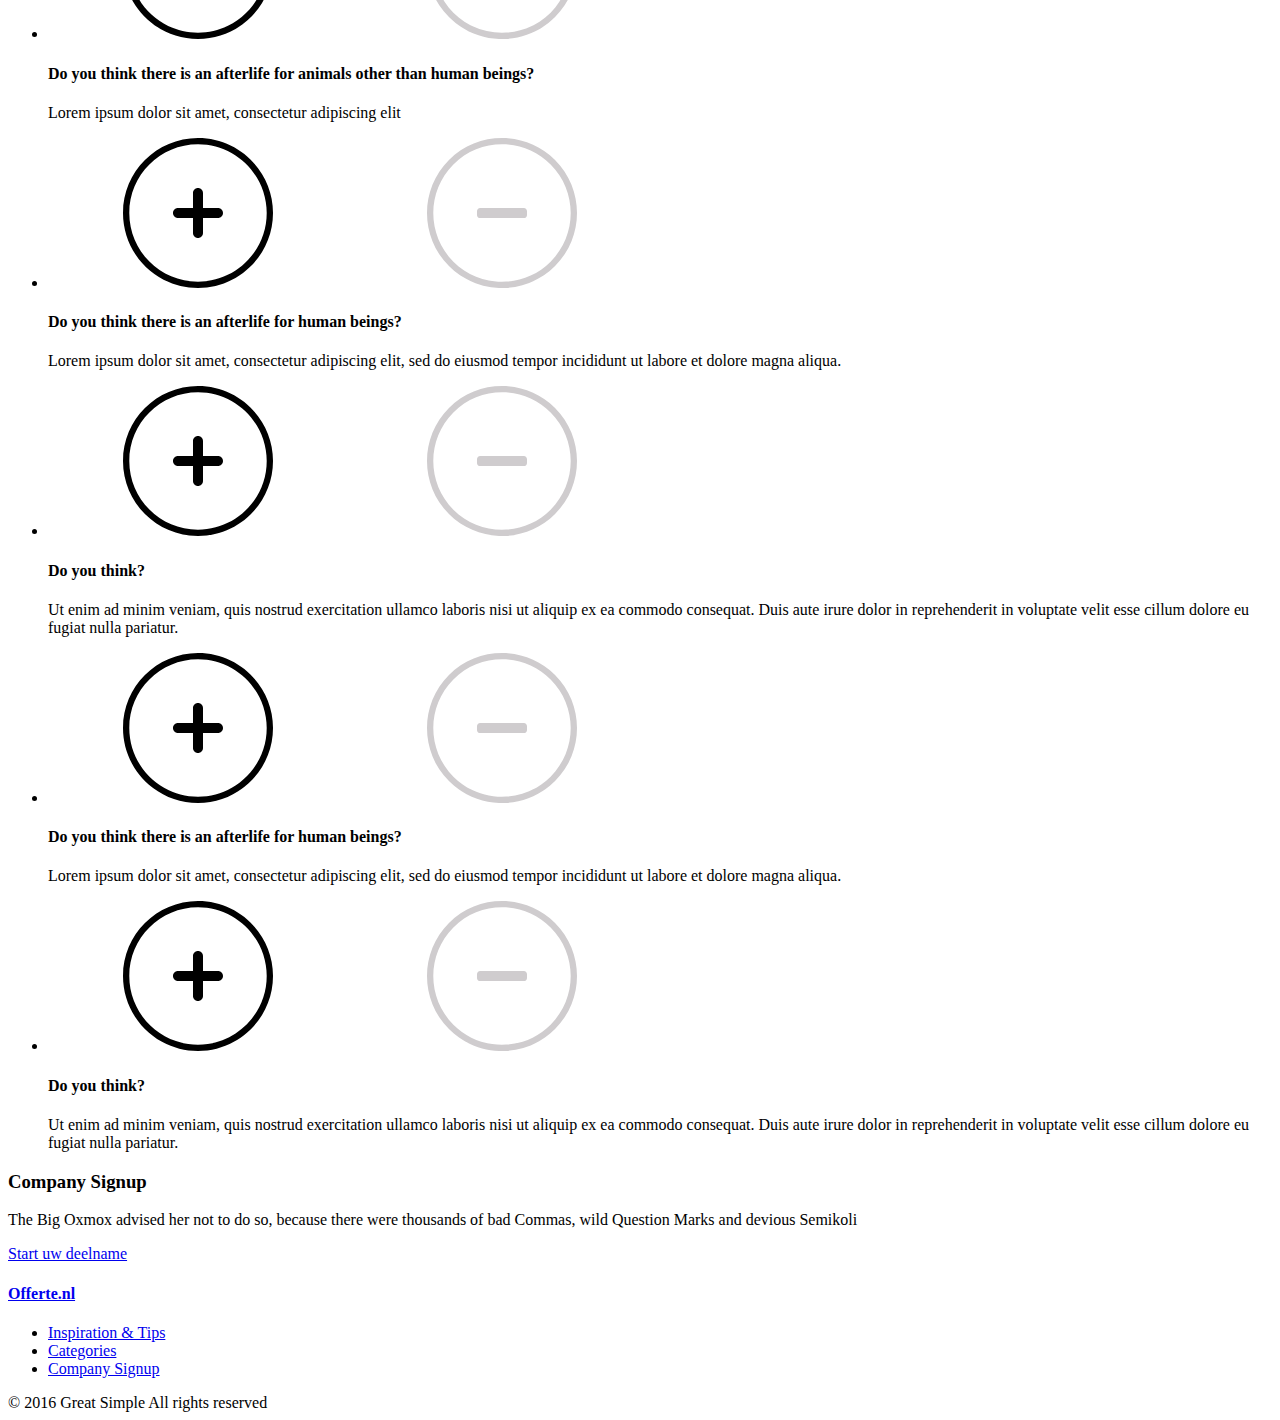
==== commit 9de3a00b: "Updates" ====
--- a/index.html
+++ b/index.html
@@ -9,46 +9,59 @@
     <link rel="apple-touch-icon" href="apple-touch-icon.png">
     <base href="/offerte/">
     <!-- for github deploy only -->
-    <link rel="stylesheet" href="styles/app.css?v=79c4fe98d74b42d6b7e6fe2707c07151" inline> </head>
+    <link rel="stylesheet" href="styles/app.css?v=dec41da9817595b2b902f76b132874df" inline> </head>
   <body class="page page--home">
     <!-- SVG iconset: start -->
     <svg style="position: absolute; width: 0; height: 0; overflow: hidden;" version="1.1" xmlns="http://www.w3.org/2000/svg" xmlns:xlink="http://www.w3.org/1999/xlink">
       <defs>
-        <symbol id="icon-close" viewBox="0 0 24 24">
+        <symbol id="icon-error" viewBox="0 0 32 32">
+          <title>error</title>
+          <path fill="#f74a4a" style="fill: var(--color1, #f74a4a)" d="M20.316 16l10.79 10.79c1.192 1.192 1.192 3.124 0 4.316s-3.124 1.192-4.316 0l-10.79-10.79-10.79 10.79c-1.192 1.192-3.124 1.192-4.316 0s-1.192-3.124 0-4.316l10.79-10.79-10.79-10.79c-1.192-1.192-1.192-3.124 0-4.316s3.124-1.192 4.316 0l10.79 10.79 10.79-10.79c1.192-1.192 3.124-1.192 4.316 0s1.192 3.124 0 4.316l-10.79 10.79z"></path>
+        </symbol>
+        <symbol id="icon-warning" viewBox="0 0 32 32">
+          <title>warning</title>
+          <path fill="#ffce52" style="fill: var(--color2, #ffce52)" d="M17.835 4.007l13.823 21.642c0.647 1.013 0.35 2.36-0.663 3.007-0.35 0.224-0.757 0.342-1.172 0.342h-27.645c-1.203 0-2.177-0.975-2.177-2.177 0-0.415 0.119-0.822 0.342-1.172l13.822-21.642c0.647-1.013 1.994-1.31 3.007-0.663 0.267 0.17 0.493 0.396 0.663 0.663z"></path>
+          <path fill="#1c1b1b" style="fill: var(--color3, #1c1b1b)" d="M14.432 14.856l-0.118-2.9h3.371l-0.118 2.9-0.47 5.448h-2.195l-0.47-5.448zM14.040 23.283c0-0.575 0.183-1.058 0.549-1.45s0.836-0.588 1.411-0.588c0.575 0 1.045 0.196 1.411 0.588s0.549 0.875 0.549 1.45c0 0.575-0.183 1.058-0.549 1.45s-0.836 0.588-1.411 0.588c-0.575 0-1.045-0.196-1.411-0.588s-0.549-0.875-0.549-1.45z"></path>
+        </symbol>
+        <symbol id="icon-success" viewBox="0 0 32 32">
+          <title>success</title>
+          <path fill="#45d692" style="fill: var(--color4, #45d692)" d="M10.869 22.597l17.592-17.592c0.81-0.81 2.122-0.81 2.932 0s0.81 2.122 0 2.932l-19.058 19.058c-0.81 0.81-2.122 0.81-2.932 0l-8.796-8.796c-0.81-0.81-0.81-2.122 0-2.932s2.122-0.81 2.932 0l7.33 7.33z"></path>
+        </symbol>
+        <symbol id="icon-close" viewBox="0 0 32 32">
           <title>close</title>
-          <path d="M22.5 3.614l-8.386 8.386 8.386 8.386-2.114 2.114-8.386-8.386-8.386 8.386-2.114-2.114 8.386-8.386-8.386-8.386 2.114-2.114 8.386 8.386 8.386-8.386z"></path>
-        </symbol>
-        <symbol id="icon-check" viewBox="0 0 24 24">
+          <path d="M30 4.819l-11.181 11.181 11.181 11.181-2.819 2.819-11.181-11.181-11.181 11.181-2.819-2.819 11.181-11.181-11.181-11.181 2.819-2.819 11.181 11.181 11.181-11.181z"></path>
+        </symbol>
+        <symbol id="icon-check" viewBox="0 0 32 32">
           <title>check</title>
-          <path d="M23.6 3.067c-0.533-0.533-1.333-0.533-1.867 0l-13.733 13.733-5.733-5.733c-0.533-0.533-1.333-0.533-1.867 0s-0.533 1.333 0 1.867l6.667 6.667c0.267 0.267 0.533 0.4 0.933 0.4s0.667-0.133 0.933-0.4l14.667-14.667c0.533-0.533 0.533-1.333 0-1.867z"></path>
-        </symbol>
-        <symbol id="icon-arrow-right" viewBox="0 0 24 24">
+          <path d="M31.467 4.089c-0.711-0.711-1.778-0.711-2.489 0l-18.311 18.311-7.644-7.644c-0.711-0.711-1.778-0.711-2.489 0s-0.711 1.778 0 2.489l8.889 8.889c0.356 0.356 0.711 0.533 1.244 0.533s0.889-0.178 1.244-0.533l19.556-19.556c0.711-0.711 0.711-1.778 0-2.489z"></path>
+        </symbol>
+        <symbol id="icon-arrow-right" viewBox="0 0 32 32">
           <title>arrow-right</title>
-          <path d="M21.724 12.657h-21.067c-0.363 0-0.657-0.294-0.657-0.657s0.294-0.657 0.657-0.657h21.067l-4.951-4.951c-0.257-0.257-0.257-0.673 0-0.929s0.673-0.257 0.929 0l5.903 5.903c0.073 0.032 0.141 0.078 0.201 0.138 0.136 0.136 0.2 0.318 0.192 0.496 0.009 0.179-0.055 0.36-0.192 0.496-0.060 0.060-0.128 0.106-0.201 0.138l-5.903 5.903c-0.257 0.257-0.673 0.257-0.929 0s-0.257-0.673 0-0.929l4.951-4.951z"></path>
-        </symbol>
-        <symbol id="icon-arrow-left" viewBox="0 0 24 24">
+          <path d="M28.966 16.876h-28.090c-0.484 0-0.876-0.392-0.876-0.876s0.392-0.876 0.876-0.876h28.090l-6.601-6.601c-0.342-0.342-0.342-0.897 0-1.239s0.897-0.342 1.239 0l7.871 7.871c0.097 0.043 0.189 0.104 0.268 0.183 0.182 0.182 0.267 0.424 0.256 0.662 0.011 0.238-0.074 0.48-0.256 0.662-0.080 0.080-0.171 0.141-0.268 0.183l-7.871 7.871c-0.342 0.342-0.897 0.342-1.239 0s-0.342-0.897 0-1.239l6.601-6.601z"></path>
+        </symbol>
+        <symbol id="icon-arrow-left" viewBox="0 0 32 32">
           <title>arrow-left</title>
-          <path d="M2.276 12.657h21.067c0.363 0 0.657-0.294 0.657-0.657s-0.294-0.657-0.657-0.657h-21.067l4.951-4.951c0.257-0.257 0.257-0.673 0-0.929s-0.673-0.257-0.929 0l-5.903 5.903c-0.073 0.032-0.141 0.078-0.201 0.138-0.136 0.136-0.2 0.318-0.192 0.496-0.009 0.179 0.055 0.36 0.192 0.496 0.060 0.060 0.128 0.106 0.201 0.138l5.903 5.903c0.257 0.257 0.673 0.257 0.929 0s0.257-0.673 0-0.929l-4.951-4.951z"></path>
-        </symbol>
-        <symbol id="icon-menu" viewBox="0 0 24 24">
+          <path d="M3.034 16.876h28.090c0.484 0 0.876-0.392 0.876-0.876s-0.392-0.876-0.876-0.876h-28.090l6.601-6.601c0.342-0.342 0.342-0.897 0-1.239s-0.897-0.342-1.239 0l-7.871 7.871c-0.097 0.043-0.189 0.104-0.268 0.183-0.182 0.182-0.267 0.424-0.256 0.662-0.011 0.238 0.074 0.48 0.256 0.662 0.080 0.080 0.171 0.141 0.268 0.183l7.871 7.871c0.342 0.342 0.897 0.342 1.239 0s0.342-0.897 0-1.239l-6.601-6.601z"></path>
+        </symbol>
+        <symbol id="icon-menu" viewBox="0 0 32 32">
           <title>menu</title>
-          <path d="M1.5 4.5h21c0.828 0 1.5 0.672 1.5 1.5s-0.672 1.5-1.5 1.5h-21c-0.828 0-1.5-0.672-1.5-1.5s0.672-1.5 1.5-1.5zM1.5 10.5h21c0.828 0 1.5 0.672 1.5 1.5s-0.672 1.5-1.5 1.5h-21c-0.828 0-1.5-0.672-1.5-1.5s0.672-1.5 1.5-1.5zM1.5 16.5h21c0.828 0 1.5 0.672 1.5 1.5s-0.672 1.5-1.5 1.5h-21c-0.828 0-1.5-0.672-1.5-1.5s0.672-1.5 1.5-1.5z"></path>
-        </symbol>
-        <symbol id="icon-star" viewBox="0 0 24 24">
+          <path d="M2 6h28c1.105 0 2 0.895 2 2s-0.895 2-2 2h-28c-1.105 0-2-0.895-2-2s0.895-2 2-2zM2 14h28c1.105 0 2 0.895 2 2s-0.895 2-2 2h-28c-1.105 0-2-0.895-2-2s0.895-2 2-2zM2 22h28c1.105 0 2 0.895 2 2s-0.895 2-2 2h-28c-1.105 0-2-0.895-2-2s0.895-2 2-2z"></path>
+        </symbol>
+        <symbol id="icon-star" viewBox="0 0 32 32">
           <title>star</title>
-          <path fill="#ffce52" style="fill: var(--color1, #ffce52)" d="M12.761 0.571l2.286 7.416c0.107 0.346 0.414 0.616 0.76 0.616h7.391c0.776 0 1.098 1.005 0.469 1.482l-5.975 4.522c-0.281 0.213-0.399 0.584-0.292 0.93l2.284 7.36c0.24 0.774-0.605 1.415-1.232 0.937l-5.982-4.564c-0.28-0.214-0.66-0.215-0.941-0.001l-5.982 4.558c-0.627 0.478-1.472-0.166-1.232-0.939l2.283-7.358c0.108-0.346-0.010-0.726-0.291-0.939l-5.975-4.504c-0.629-0.477-0.307-1.482 0.469-1.482h7.391c0.347 0 0.654-0.271 0.761-0.616l2.285-7.398c0.24-0.773 1.283-0.791 1.522-0.018z"></path>
-        </symbol>
-        <symbol id="icon-plus" viewBox="0 0 24 24">
+          <path fill="#ffce52" style="fill: var(--color2, #ffce52)" d="M17.015 0.762l3.048 9.888c0.143 0.461 0.552 0.822 1.014 0.822h9.854c1.034 0 1.464 1.34 0.625 1.977l-7.966 6.029c-0.375 0.284-0.532 0.778-0.39 1.241l3.045 9.814c0.32 1.032-0.806 1.887-1.643 1.249l-7.976-6.085c-0.374-0.285-0.88-0.286-1.254-0.002l-7.976 6.077c-0.837 0.637-1.962-0.221-1.642-1.253l3.045-9.811c0.144-0.462-0.014-0.968-0.389-1.253l-7.967-6.006c-0.838-0.636-0.409-1.977 0.625-1.977h9.854c0.463 0 0.872-0.361 1.015-0.822l3.047-9.864c0.32-1.031 1.711-1.055 2.030-0.024z"></path>
+        </symbol>
+        <symbol id="icon-plus" viewBox="0 0 32 32">
           <title>plus</title>
-          <path d="M12.8 11.2h2.4c0.442 0 0.8 0.358 0.8 0.8s-0.358 0.8-0.8 0.8h-2.4v2.4c0 0.442-0.358 0.8-0.8 0.8s-0.8-0.358-0.8-0.8v-2.4h-2.4c-0.442 0-0.8-0.358-0.8-0.8s0.358-0.8 0.8-0.8h2.4v-2.4c0-0.442 0.358-0.8 0.8-0.8s0.8 0.358 0.8 0.8v2.4zM12 0c6.617 0 12 5.383 12 12s-5.383 12-12 12-12-5.384-12-12c0-6.617 5.383-12 12-12zM12 22.993c6.062 0 10.993-4.932 10.993-10.993s-4.932-10.994-10.993-10.994-10.993 4.932-10.993 10.994c0 6.062 4.932 10.993 10.993 10.993z"></path>
-        </symbol>
-        <symbol id="icon-minus" viewBox="0 0 24 24">
+          <path d="M17.067 14.933h3.2c0.589 0 1.067 0.478 1.067 1.067s-0.478 1.067-1.067 1.067h-3.2v3.2c0 0.589-0.478 1.067-1.067 1.067s-1.067-0.478-1.067-1.067v-3.2h-3.2c-0.589 0-1.067-0.478-1.067-1.067s0.478-1.067 1.067-1.067h3.2v-3.2c0-0.589 0.478-1.067 1.067-1.067s1.067 0.478 1.067 1.067v3.2zM16 0c8.822 0 16 7.178 16 16s-7.178 16-16 16-16-7.179-16-16c0-8.822 7.178-16 16-16zM16 30.658c8.082 0 14.658-6.576 14.658-14.658s-6.576-14.659-14.658-14.659-14.658 6.575-14.658 14.659c0 8.082 6.575 14.658 14.658 14.658z"></path>
+        </symbol>
+        <symbol id="icon-minus" viewBox="0 0 32 32">
           <title>minus</title>
-          <path fill="#cfccce" style="fill: var(--color2, #cfccce)" d="M20.489 3.521c4.681 4.681 4.681 12.298 0 16.979s-12.298 4.681-16.979 0-4.68-12.298 0-16.979c4.681-4.681 12.298-4.681 16.979 0zM4.223 19.787c4.288 4.288 11.266 4.288 15.555 0s4.289-11.267 0.001-15.555-11.266-4.288-15.555 0.001c-4.288 4.288-4.288 11.266 0 15.555zM8.498 12.81c-0.276 0-0.5-0.224-0.5-0.5v-0.6c0-0.276 0.224-0.5 0.5-0.5h7.003c0.276 0 0.5 0.224 0.5 0.5v0.6c0 0.276-0.224 0.5-0.5 0.5h-7.003z"></path>
-        </symbol>
-        <symbol id="icon-right" viewBox="0 0 24 24">
+          <path fill="#cfccce" style="fill: var(--color5, #cfccce)" d="M27.319 4.694c6.241 6.241 6.241 16.397 0 22.638s-16.397 6.241-22.638 0-6.241-16.398 0-22.638c6.241-6.241 16.397-6.241 22.638 0zM5.63 26.383c5.718 5.718 15.022 5.718 20.739 0s5.719-15.022 0.001-20.74-15.022-5.718-20.74 0.001c-5.718 5.718-5.718 15.022 0 20.739zM11.331 17.081c-0.368 0-0.667-0.299-0.667-0.667v-0.8c0-0.368 0.299-0.667 0.667-0.667h9.338c0.368 0 0.667 0.299 0.667 0.667v0.8c0 0.368-0.299 0.667-0.667 0.667h-9.338z"></path>
+        </symbol>
+        <symbol id="icon-right" viewBox="0 0 32 32">
           <title>right</title>
-          <path d="M17.632 12.992c0.491-0.548 0.491-1.436 0-1.984l-9.672-10.803c-0.245-0.274-0.643-0.274-0.888 0l-0.888 0.992c-0.245 0.274-0.245 0.718 0 0.992l8.341 9.315c0.245 0.274 0.245 0.719 0 0.992l-8.341 9.316c-0.245 0.274-0.245 0.718 0 0.992l0.888 0.992c0.245 0.274 0.643 0.274 0.888 0l9.672-10.803z"></path>
+          <path d="M23.509 17.322c0.654-0.73 0.654-1.914 0-2.645l-12.896-14.404c-0.327-0.365-0.857-0.365-1.184 0l-1.184 1.322c-0.327 0.365-0.327 0.957 0 1.322l11.121 12.42c0.327 0.365 0.327 0.958 0 1.322l-11.121 12.421c-0.327 0.365-0.327 0.957 0 1.322l1.184 1.322c0.327 0.365 0.857 0.365 1.184 0l12.896-14.404z"></path>
         </symbol>
       </defs>
     </svg>
@@ -226,22 +239,22 @@
             <h3 class="appTitle">Popular Categories</h3>
           </div>
           <div class="content__body row">
-            <a class="col-xs-6 col-sm-4 col-md-2" href="company-profile.html">
+            <a class="col-xs-6 col-sm-4 col-md-2" href="product.html">
               <span class="img-wrap">
                 <img class="img-responsive img-circle" src="images/cat-img-schilder.png" width="165" height="165"> </span> Schilder </a>
-            <a class="col-xs-6 col-sm-4 col-md-2" href="company-profile.html">
+            <a class="col-xs-6 col-sm-4 col-md-2" href="product.html">
               <span class="img-wrap">
                 <img class="img-responsive img-circle" src="images/cat-img-incasso.png" width="165" height="165"> </span> Incassobureau </a>
-            <a class="col-xs-6 col-sm-4 col-md-2" href="company-profile.html">
+            <a class="col-xs-6 col-sm-4 col-md-2" href="product.html">
               <span class="img-wrap">
                 <img class="img-responsive img-circle" src="images/cat-img-advocaat.png" width="165" height="165"> </span> Advocaat </a>
-            <a class="col-xs-6 col-sm-4 col-md-2" href="company-profile.html">
+            <a class="col-xs-6 col-sm-4 col-md-2" href="product.html">
               <span class="img-wrap">
                 <img class="img-responsive img-circle" src="images/cat-img-notaris.png" width="165" height="165"> </span> Notaris </a>
-            <a class="col-xs-6 col-sm-4 col-md-2" href="company-profile.html">
+            <a class="col-xs-6 col-sm-4 col-md-2" href="product.html">
               <span class="img-wrap">
                 <img class="img-responsive img-circle" src="images/cat-img-makelaar.png" width="165" height="165"> </span> Makelaar </a>
-            <a class="col-xs-6 col-sm-4 col-md-2" href="company-profile.html">
+            <a class="col-xs-6 col-sm-4 col-md-2" href="product.html">
               <span class="img-wrap">
                 <img class="img-responsive img-circle" src="images/cat-img-tegelzetter.png" width="165" height="165"> </span> Tegelzetter </a>
           </div>
@@ -610,6 +623,6 @@
         </div>
       </div>
     </footer>
-    <script src="scripts/app.js?v=1f0f125b14d5c1adf60e26fa5224f464" inline></script>
+    <script src="scripts/app.js?v=dccf8a96ce0610d3d3d01a3eb6045f5a" inline></script>
   </body>
 </html>--- a/styles/app.css
+++ b/styles/app.css
@@ -511,7 +511,7 @@
 }
 
 .text-muted {
-  color: #777777;
+  color: #5C5C5C;
 }
 
 .text-primary {
@@ -1010,7 +1010,7 @@
 caption {
   padding-top: 10px;
   padding-bottom: 10px;
-  color: #777777;
+  color: #5C5C5C;
   text-align: left;
 }
 
@@ -1315,10 +1315,10 @@
 }
 
 .form-control:focus {
-  border-color: #CFCCCE;
+  border-color: #1C1B1B;
   outline: 0;
-  -webkit-box-shadow: inset 0 1px 1px rgba(0, 0, 0, 0.075), 0 0 8px rgba(207, 204, 206, 0.6);
-  box-shadow: inset 0 1px 1px rgba(0, 0, 0, 0.075), 0 0 8px rgba(207, 204, 206, 0.6);
+  -webkit-box-shadow: inset 0 1px 1px rgba(0, 0, 0, 0.075), 0 0 8px rgba(28, 27, 27, 0.6);
+  box-shadow: inset 0 1px 1px rgba(0, 0, 0, 0.075), 0 0 8px rgba(28, 27, 27, 0.6);
 }
 
 .form-control::-moz-placeholder {
@@ -1603,7 +1603,7 @@
   line-height: 33px;
 }
 
-.has-success .help-block,
+.has-success .help-block, .has-success .help-feedback,
 .has-success .control-label,
 .has-success .radio,
 .has-success .checkbox,
@@ -1642,7 +1642,7 @@
   color: #3c763d;
 }
 
-.has-warning .help-block,
+.has-warning .help-block, .has-warning .help-feedback,
 .has-warning .control-label,
 .has-warning .radio,
 .has-warning .checkbox,
@@ -1681,7 +1681,7 @@
   color: #8a6d3b;
 }
 
-.has-error .help-block,
+.has-error .help-block, .has-error .help-feedback,
 .has-error .control-label,
 .has-error .radio,
 .has-error .checkbox,
@@ -1728,7 +1728,7 @@
   top: 0;
 }
 
-.help-block {
+.help-block, .help-feedback {
   display: block;
   margin-top: 5px;
   margin-bottom: 10px;
@@ -1926,27 +1926,27 @@
 
 .btn-success {
   color: #fff;
-  background-color: #5cb85c;
-  border-color: #4cae4c;
+  background-color: #45D692;
+  border-color: #30d186;
 }
 
 .btn-success:focus, .btn-success.focus {
   color: #fff;
-  background-color: #449d44;
-  border-color: #255625;
+  background-color: #2abe79;
+  border-color: #176b44;
 }
 
 .btn-success:hover {
   color: #fff;
-  background-color: #449d44;
-  border-color: #398439;
+  background-color: #2abe79;
+  border-color: #23a166;
 }
 
 .btn-success:active, .btn-success.active,
 .open > .btn-success.dropdown-toggle {
   color: #fff;
-  background-color: #449d44;
-  border-color: #398439;
+  background-color: #2abe79;
+  border-color: #23a166;
 }
 
 .btn-success:active:hover, .btn-success:active:focus, .btn-success:active.focus, .btn-success.active:hover, .btn-success.active:focus, .btn-success.active.focus,
@@ -1954,8 +1954,8 @@
 .open > .btn-success.dropdown-toggle:focus,
 .open > .btn-success.dropdown-toggle.focus {
   color: #fff;
-  background-color: #398439;
-  border-color: #255625;
+  background-color: #23a166;
+  border-color: #176b44;
 }
 
 .btn-success:active, .btn-success.active,
@@ -1967,12 +1967,12 @@
 fieldset[disabled] .btn-success:hover,
 fieldset[disabled] .btn-success:focus,
 fieldset[disabled] .btn-success.focus {
-  background-color: #5cb85c;
-  border-color: #4cae4c;
+  background-color: #45D692;
+  border-color: #30d186;
 }
 
 .btn-success .badge {
-  color: #5cb85c;
+  color: #45D692;
   background-color: #fff;
 }
 
@@ -2082,27 +2082,27 @@
 
 .btn-danger {
   color: #fff;
-  background-color: #d9534f;
-  border-color: #d43f3a;
+  background-color: #F74A4A;
+  border-color: #f63232;
 }
 
 .btn-danger:focus, .btn-danger.focus {
   color: #fff;
-  background-color: #c9302c;
-  border-color: #761c19;
+  background-color: #f51919;
+  border-color: #a10707;
 }
 
 .btn-danger:hover {
   color: #fff;
-  background-color: #c9302c;
-  border-color: #ac2925;
+  background-color: #f51919;
+  border-color: #e00a0a;
 }
 
 .btn-danger:active, .btn-danger.active,
 .open > .btn-danger.dropdown-toggle {
   color: #fff;
-  background-color: #c9302c;
-  border-color: #ac2925;
+  background-color: #f51919;
+  border-color: #e00a0a;
 }
 
 .btn-danger:active:hover, .btn-danger:active:focus, .btn-danger:active.focus, .btn-danger.active:hover, .btn-danger.active:focus, .btn-danger.active.focus,
@@ -2110,8 +2110,8 @@
 .open > .btn-danger.dropdown-toggle:focus,
 .open > .btn-danger.dropdown-toggle.focus {
   color: #fff;
-  background-color: #ac2925;
-  border-color: #761c19;
+  background-color: #e00a0a;
+  border-color: #a10707;
 }
 
 .btn-danger:active, .btn-danger.active,
@@ -2123,12 +2123,12 @@
 fieldset[disabled] .btn-danger:hover,
 fieldset[disabled] .btn-danger:focus,
 fieldset[disabled] .btn-danger.focus {
-  background-color: #d9534f;
-  border-color: #d43f3a;
+  background-color: #F74A4A;
+  border-color: #f63232;
 }
 
 .btn-danger .badge {
-  color: #d9534f;
+  color: #F74A4A;
   background-color: #fff;
 }
 
@@ -4025,7 +4025,7 @@
 /*!
  * Offerte v0.0.1 (https://offerte.nl)
  * by kuus <kunderikuus@gmail.com> (http://kunderikuus.net/)
- * Copyright (C) kunderi kuus, Inc - All Rights Reserved 2017 (Last change on: 15-11-2017)
+ * Copyright (C) kunderi kuus, Inc - All Rights Reserved 2017 (Last change on: 18-11-2017)
  */
 /**
  * App @imports
@@ -4034,7 +4034,7 @@
 /**
  * Placeholders & mixins
  */
-.appBlog__linkfilter, .appCompany__review-name, .appReview__name, .font-sans {
+.appBlog__linkfilter, .appCompany__review-name, .appCompany__card-title, .appReview__name, .font-sans {
   font-family: "Source Sans Pro", -apple-system, BlinkMacSystemFont, "Segoe UI", Roboto, "Helvetica Neue", Arial, sans-serif;
 }
 
@@ -4268,7 +4268,7 @@
 
 .appCompany__card-title {
   margin: 0 8px 16px 0;
-  font-size: 22px;
+  font-size: 20px;
   font-weight: bold;
 }
 
@@ -4325,6 +4325,9 @@
    * Content: Reviews
    */
   /**
+   * Content: Companies
+   */
+  /**
    * Content: Partners
    */
   /**
@@ -4354,6 +4357,10 @@
   /**
    * Content: Company profile
    */
+}
+
+.content--banner {
+  background-position-y: bottom !important;
 }
 
 .content--howItWorks {
@@ -4391,6 +4398,10 @@
 }
 
 .content--reviews {
+  text-align: center;
+}
+
+.content--companies {
   text-align: center;
 }
 
@@ -4982,6 +4993,9 @@
    * add `page--light` class on `<body>`
    */
   /**
+   * Specific page: `index.html`
+   */
+  /**
    * Specific page: `product.html`
    */
   /**
@@ -5015,8 +5029,8 @@
   margin-bottom: 16px;
 }
 
-.page--product .appSearch {
-  padding-top: 1px;
+.page--product .appSearch .appList--features {
+  text-align: center;
 }
 
 .page--product .content--banner .content__body {
@@ -5038,8 +5052,8 @@
      */
 }
 
-.page--light .headroom--top .navbar-link,
-.no-js .page--light .navbar-link,
+.page--light .headroom--top .navbar-header .navbar-link,
+.no-js .page--light .navbar-header .navbar-link,
 .page--light .headroom--top .navbar-toggle,
 .no-js .page--light .navbar-toggle,
 .page--light .page__header,
@@ -5644,8 +5658,15 @@
 /**
  * Forms spacing
  */
-.form-group {
+.form-group,
+.form-row-radios,
+.form-row-checkboxes {
   margin-bottom: 24px;
+}
+
+.form-row-radios .form-group,
+.form-row-checkboxes .form-group {
+  margin-bottom: 0;
 }
 
 .form-group label, .form-group .custom-control-label {
@@ -5687,37 +5708,174 @@
           box-shadow: none;
 }
 
+.form-control:focus {
+  background: #fff;
+  color: #1C1B1B;
+  border-color: #1C1B1B;
+  -webkit-box-shadow: none !important;
+          box-shadow: none !important;
+}
+
+.has-feedback .form-control {
+  background: #fff;
+}
+
+.form-control-feedback .icon {
+  display: none;
+}
+
+.has-feedback label ~ .form-control-feedback, .has-feedback .custom-control-label ~ .form-control-feedback,
+.has-feedback .custom-control-label ~ .form-control-feedback {
+  top: 30px;
+}
+
+.has {
+  /**
+   * Has success
+   */
+  /**
+   * Has warning
+   */
+  /**
+   * Has error
+   */
+}
+
+.has-success .form-control {
+  border-color: #45D692;
+}
+
+.has-success .form-control-feedback {
+  color: #45D692;
+}
+
+.has-success .form-control-feedback .icon-success {
+  display: inline-block;
+}
+
+.has-success .help-block, .has-success .help-feedback {
+  color: #5C5C5C;
+}
+
+.has-success .help-feedback {
+  color: #45D692;
+}
+
+.has-warning .form-control {
+  border-color: #FFCE52;
+}
+
+.has-warning .form-control-feedback {
+  color: #FFCE52;
+}
+
+.has-warning .form-control-feedback .icon-warning {
+  display: inline-block;
+}
+
+.has-error .form-control {
+  border-color: #F74A4A;
+}
+
+.has-error .form-control-feedback {
+  color: #F74A4A;
+}
+
+.has-error .form-control-feedback .icon-error {
+  display: inline-block;
+}
+
+.has-error .help-block, .has-error .help-feedback {
+  color: #5C5C5C;
+}
+
+.has-error .help-feedback {
+  color: #F74A4A;
+}
+
+/**
+ * Customize help block styling
+ */
+.help-block, .help-feedback {
+  font-size: 14px;
+  color: #5C5C5C;
+  padding-left: 12px;
+}
+
+.input-lg ~ .help-block, .input-group-lg > .form-control ~ .help-block,
+.input-group-lg > .input-group-addon ~ .help-block,
+.input-group-lg > .input-group-btn > .btn ~ .help-block, .input-lg ~ .help-feedback, .input-group-lg > .form-control ~ .help-feedback,
+.input-group-lg > .input-group-addon ~ .help-feedback,
+.input-group-lg > .input-group-btn > .btn ~ .help-feedback {
+  padding-left: 16px;
+}
+
+.help-block > a, .help-feedback > a,
+.help-block > .btn-link, .help-feedback > .btn-link {
+  font-weight: bold;
+  padding: 0;
+  vertical-align: initial;
+  font-size: 14px;
+}
+
+.help-block > .btn-link:focus, .help-feedback > .btn-link:focus {
+  outline: none;
+}
+
 /**
  * Custom controls Bootstrap v4
  */
-[class^='col'] > .custom-control {
+.custom-control {
+  /**
+   * Custom control input
+   */
+  /**
+   * Custom control indicator
+   */
+  /**
+   * Custom control description
+   */
+}
+
+.form-row-radios .custom-control,
+.form-row-checkboxes .custom-control {
   display: block !important;
   margin-top: 8px;
   margin-bottom: 8px;
   margin-left: 16px;
 }
 
+.custom-control ~ .help-block, .custom-control ~ .help-feedback {
+  margin-top: -2px;
+  margin-left: 26px;
+}
+
 .custom-control:not(.disabled) {
   cursor: pointer;
 }
 
-.custom-control .custom-control-input:focus,
-.custom-control .custom-control-input:focus ~ .custom-control-indicator {
+.custom-control-input:focus,
+.custom-control-input:focus ~ .custom-control-indicator {
   outline: none;
   -webkit-box-shadow: none;
           box-shadow: none;
 }
 
-.custom-control .custom-control-input:focus:not(:checked) ~ .custom-control-indicator {
+.custom-control-input:focus:not(:checked) ~ .custom-control-indicator {
   -webkit-box-shadow: inset 0 0 0 2px #1C1B1B;
           box-shadow: inset 0 0 0 2px #1C1B1B;
 }
 
-.custom-control .custom-control-indicator {
+.custom-control-indicator {
   top: 3px;
 }
 
-.custom-control .custom-control-description {
+.has-error .custom-control-indicator {
+  -webkit-box-shadow: inset 0 0 0 2px #F74A4A !important;
+          box-shadow: inset 0 0 0 2px #F74A4A !important;
+}
+
+.custom-control-description {
   font-weight: normal;
 }
 
@@ -5759,32 +5917,11 @@
           box-shadow: 0 4px 14px rgba(0, 0, 0, 0.1);
 }
 
-.headroom--not-top .navbar-collapse {
-  -webkit-box-shadow: none;
-          box-shadow: none;
-}
-
-label.has-danger, .has-danger.custom-control-label {
-  color: #d9534f;
-  font-size: 12px;
-}
-
-.form-group label.has-danger, .form-group .has-danger.custom-control-label {
-  display: none;
-}
-
-.custom-radio label.has-danger, .custom-radio .has-danger.custom-control-label,
-.custom-checkbox label.has-danger,
-.custom-checkbox .has-danger.custom-control-label {
-  display: none !important;
-}
-
-.custom-radio label.has-danger ~ .custom-control-description, .custom-radio .has-danger.custom-control-label ~ .custom-control-description,
-.custom-checkbox label.has-danger ~ .custom-control-description,
-.custom-checkbox .has-danger.custom-control-label ~ .custom-control-description {
-  color: #d9534f;
-}
-
+/**
+ * This is to differentiate a help text from a feedback message,
+ * if we don't do this differentiation the `jquery.validator` plugin
+ * would hide the help text when showing a input's error
+ */
 /* Slider */
 .slick-slider {
   position: relative;
@@ -6065,6 +6202,14 @@
   padding-bottom: 16px !important;
 }
 
+.slick-prev {
+  left: 0;
+}
+
+.slick-next {
+  right: 0;
+}
+
 @media (min-width: 480px) {
   .appArticle {
     padding: 0 80px;
@@ -6453,6 +6598,15 @@
   .page__header-overlap {
     margin-top: -200px;
   }
+  .page--product .appSearch {
+    padding-top: 1px;
+  }
+  .page--product .content--banner .content__header {
+    padding-top: 64px;
+  }
+  .page--product .content--banner .content__body {
+    padding-bottom: 64px;
+  }
   .appRequestquote .appList--features {
     margin-bottom: -32px;
   }
@@ -6763,7 +6917,7 @@
   .hidden-md {
     display: none !important;
   }
-  .content--banner:after {
+  .page--home:after {
     content: "";
     position: absolute;
     bottom: 0;
@@ -7384,7 +7538,7 @@
   }
   .appLinkback {
     font-weight: normal;
-    color: #777777;
+    color: #5C5C5C;
   }
 }
 
@@ -7403,9 +7557,9 @@
   .appCompany__signup.content__bg {
     background-size: 576px;
   }
-  .appCompany__signup > .container {
-    padding-right: 0;
-    padding-left: 0;
+  .appCompany__signup-colform {
+    background: #FFF;
+    padding: 0;
   }
   .content__bg:not(.content__bg--xs) {
     background-image: none !important;
@@ -7419,6 +7573,9 @@
   .navbar-collapse .appHeader__support {
     padding-top: 16px;
     display: block;
+  }
+  .page--product .appSearch .appList--features {
+    display: none;
   }
   .appSearch .input-group {
     display: block;
@@ -7499,4 +7656,4 @@
   }
 }
 
-/*# sourceMappingURL=[data-uri]